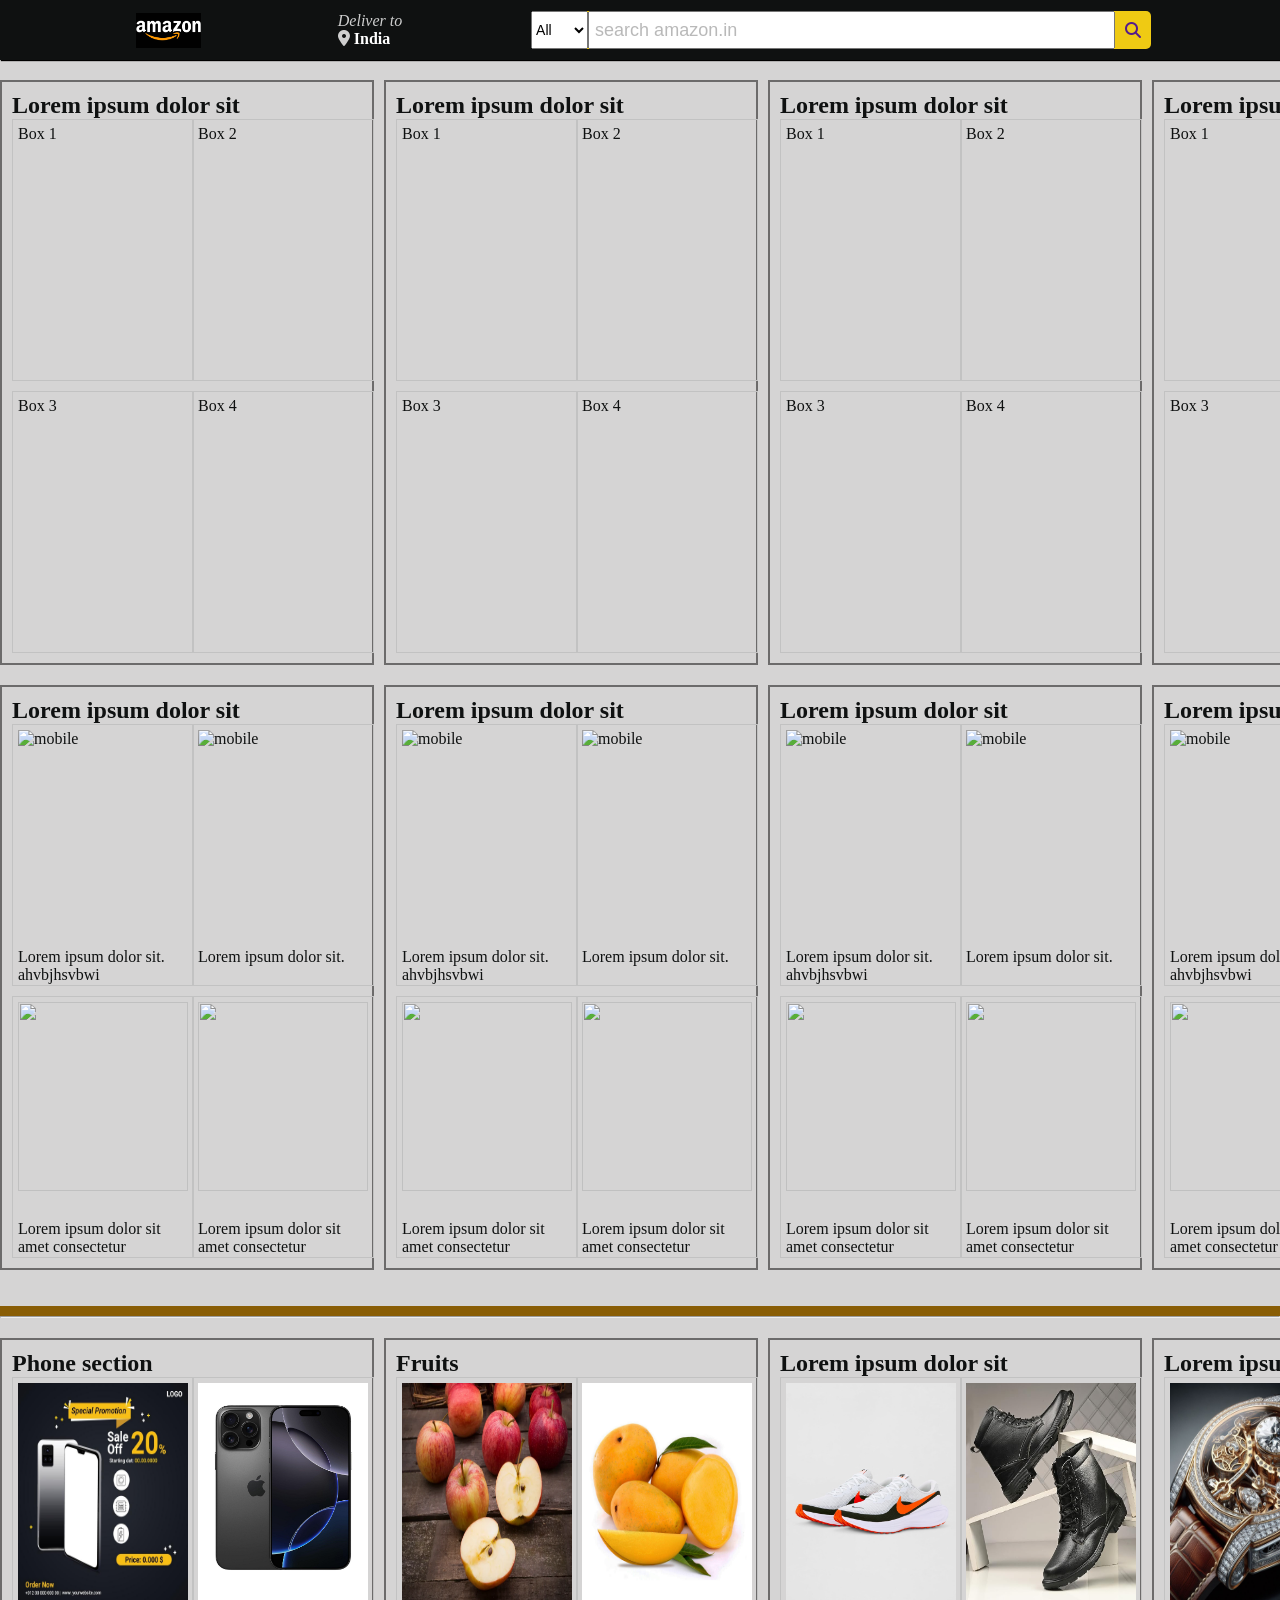
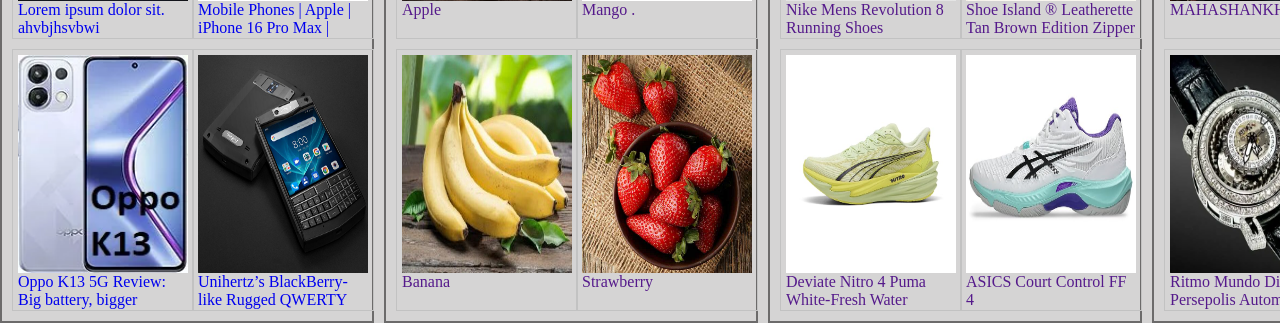
==== index.html @ bf6177cb "." ====
<!DOCTYPE html>
<html lang="en">

<head>
    <meta charset="UTF-8">
    <meta name="viewport" content="width=device-width, initial-scale=1.0">
    <title>Document</title>

    <link rel="stylesheet" href="https://cdnjs.cloudflare.com/ajax/libs/font-awesome/6.7.2/css/all.min.css">



    <link rel="stylesheet" href="css/global.css">



</head>

<body>

    <header>
         <a href="/" class="border">
            <div class="icon">
            </div>
        </a>


        <div class="loction border">
            <i>Deliver to</i>
            <br>
            <i class="fa-solid fa-location-dot"></i>
            <b>India</b>
        </div>


        <div class="surch-box ho">
            <label for="content" class="contant">
                <select name="" id="content">
                    <option class="option" value="">All</option>
                    <option value="apple">apple</option>

                </select>
            </label>

            <input type="search" placeholder=" search amazon.in">
            <a class="surch-btn" href=""> <i class="fa fa-search"></i></a>


        </div>
    </header>




















    <main>


        <section class="main-boxs">
            <div class="boxs">
                <h2>Lorem ipsum dolor sit</h2>

                <div class="main-box">
                    <div class="box">Box 1</div>
                    <div class="box">Box 2</div>
                    <div class="box">Box 3</div>
                    <div class="box">Box 4</div>
                </div>
            </div>

            <div class="boxs">

                <h2>Lorem ipsum dolor sit</h2>

                <div class="main-box">
                    <div class="box">Box 1</div>
                    <div class="box">Box 2</div>
                    <div class="box">Box 3</div>
                    <div class="box">Box 4</div>
                </div>
            </div>
            <div class="boxs">

                <h2>Lorem ipsum dolor sit</h2>

                <div class="main-box">
                    <div class="box">Box 1</div>
                    <div class="box">Box 2</div>
                    <div class="box">Box 3</div>
                    <div class="box">Box 4</div>
                </div>
            </div>
            <div class="boxs">

                <h2>Lorem ipsum dolor sit</h2>

                <div class="main-box">
                    <div class="box">Box 1</div>
                    <div class="box">Box 2</div>
                    <div class="box">Box 3</div>
                    <div class="box">Box 4</div>
                </div>
            </div>

        </section>












        <section class="main-boxs">


            <div class="boxs">
                <h2>Lorem ipsum dolor sit</h2>

                <div class="main-box">
                    <div class="box">

                        <figure>
                            <img src="/download.png" alt="mobile">
                            <figcaption>Lorem ipsum dolor sit. ahvbjhsvbwi fhqfowjegiqogknwgo uiqhoq joq o qquro
                                qfqofuqipqf </figcaption>
                        </figure>

                    </div>
                    <div class="box">
                        <figure>
                            <img src="/download.png" alt="mobile">
                            <figcaption>Lorem ipsum dolor sit.</figcaption>
                        </figure>
                    </div>
                    <div class="box">
                        <figure>
                            <img src="/logo.png" alt="">
                            <figcaption>
                                Lorem ipsum dolor sit amet consectetur adipisicing elit. Voluptatibus, quae! ajfbvhs
                                vkajbe abavavjk
                            </figcaption>
                        </figure>
                    </div>
                    <div class="box">
                        <figure>
                            <img src="/logo.png" alt="">
                            <figcaption>
                                Lorem ipsum dolor sit amet consectetur adipisicing elit. Voluptatibus, quae! ajfbvhs
                                vkajbe abavavjk
                            </figcaption>
                        </figure>
                    </div>
                </div>
            </div>


            <div class="boxs">
                <h2>Lorem ipsum dolor sit</h2>

                <div class="main-box">
                    <div class="box">
                        <figure>
                            <img src="/image.png" alt="mobile">
                            <figcaption>Lorem ipsum dolor sit. ahvbjhsvbwi fhqfowjegiqogknwgo uiqhoq joq o qquro
                                qfqofuqipqf </figcaption>
                        </figure>

                    </div>
                    <div class="box">
                        <figure>
                            <img src="/download.png" alt="mobile">
                            <figcaption>Lorem ipsum dolor sit.</figcaption>
                        </figure>
                    </div>
                    <div class="box">
                        <figure>
                            <img src="/logo.png" alt="">
                            <figcaption>
                                Lorem ipsum dolor sit amet consectetur adipisicing elit. Voluptatibus, quae! ajfbvhs
                                vkajbe abavavjk
                            </figcaption>
                        </figure>
                    </div>
                    <div class="box">
                        <figure>
                            <img src="/logo.png" alt="">
                            <figcaption>
                                Lorem ipsum dolor sit amet consectetur adipisicing elit. Voluptatibus, quae! ajfbvhs
                                vkajbe abavavjk
                            </figcaption>
                        </figure>
                    </div>
                </div>
            </div>



            <div class="boxs">
                <h2>Lorem ipsum dolor sit</h2>

                <div class="main-box">
                    <div class="box">
                        <figure>
                            <img src="/image.png" alt="mobile">
                            <figcaption>Lorem ipsum dolor sit. ahvbjhsvbwi fhqfowjegiqogknwgo uiqhoq joq o qquro
                                qfqofuqipqf </figcaption>
                        </figure>

                    </div>
                    <div class="box">
                        <figure>
                            <img src="/download.png" alt="mobile">
                            <figcaption>Lorem ipsum dolor sit.</figcaption>
                        </figure>
                    </div>
                    <div class="box">
                        <figure>
                            <img src="/logo.png" alt="">
                            <figcaption>
                                Lorem ipsum dolor sit amet consectetur adipisicing elit. Voluptatibus, quae! ajfbvhs
                                vkajbe abavavjk
                            </figcaption>
                        </figure>
                    </div>
                    <div class="box">
                        <figure>
                            <img src="/logo.png" alt="">
                            <figcaption>
                                Lorem ipsum dolor sit amet consectetur adipisicing elit. Voluptatibus, quae! ajfbvhs
                                vkajbe abavavjk
                            </figcaption>
                        </figure>
                    </div>
                </div>
            </div>


            <div class="boxs">
                <h2>Lorem ipsum dolor sit</h2>

                <div class="main-box">
                    <div class="box">
                        <figure>
                            <img src="/image.png" alt="mobile">
                            <figcaption>Lorem ipsum dolor sit. ahvbjhsvbwi fhqfowjegiqogknwgo uiqhoq joq o qquro
                                qfqofuqipqf </figcaption>
                        </figure>

                    </div>
                    <div class="box">
                        <figure>
                            <img src="/download.png" alt="mobile">
                            <figcaption>Lorem ipsum dolor sit.</figcaption>
                        </figure>
                    </div>
                    <div class="box">
                        <figure>
                            <img src="/logo.png" alt="">
                            <figcaption>
                                Lorem ipsum dolor sit amet consectetur adipisicing elit. Voluptatibus, quae! ajfbvhs
                                vkajbe abavavjk
                            </figcaption>
                        </figure>
                    </div>
                    <div class="box">
                        <figure>
                            <img src="/logo.png" alt="">
                            <figcaption>
                                Lorem ipsum dolor sit amet consectetur adipisicing elit. Voluptatibus, quae! ajfbvhs
                                vkajbe abavavjk
                            </figcaption>
                        </figure>
                    </div>
                </div>
            </div>


        </section>


        <br><br>

        <hr style="border: 5px solid rgb(137, 93, 5);">
        <hr>


        <section class="main-boxs">

            <div class="boxs">
                <h2>Phone section </h2>

                <div class="main-box">


                    <div class="box">
                        <a href="/pages/phone/">
                            <figure>
                                <img src="/img/image.png" alt="mobile">
                                <figcaption>Lorem ipsum dolor sit. ahvbjhsvbwi fhqfowjegiqogknwgo uiqhoq joq o qquro
                                    qfqofuqipqf </figcaption>
                            </figure>
                        </a>
                    </div>



                    <div class="box">
                        <a href="/pages/phone/">
                            <figure>
                                <img src="/img/apple.png" alt="mobile">
                                <figcaption>
                                    Mobile Phones | Apple | iPhone 16 Pro Max | Technology & Gaming .</figcaption>
                            </figure>
                        </a>
                    </div>

                    <div class="box">
                        <a href="/pages/phone/">
                            <figure>
                                <img src="/img/oppok13.png" alt="">
                                <figcaption>
                                    Oppo K13 5G Review: Big battery, bigger expectations, but does it deliver?
                                </figcaption>
                            </figure>
                        </a>
                    </div>

                    <div class="box">
                        <a href="/pages/phone/">
                            <figure>
                                <img src="/img/blak beery.png" alt="">
                                <figcaption>
                                    Unihertz’s BlackBerry-like Rugged QWERTY Smartphone Goes Live On
                                </figcaption>
                            </figure>
                        </a>
                    </div>
                </div>
            </div>

            <div class="boxs">
                <h2>Fruits</h2>

                <div class="main-box">


                    <div class="box">
                        <a href="">
                            <figure>
                                <img src="/img/Apple .png" alt="mobile">
                                <figcaption>Apple </figcaption>
                            </figure>
                        </a>
                    </div>



                    <div class="box">
                        <a href="">
                            <figure>
                                <img src="/img/mango .png" alt="mobile">
                                <figcaption>Mango .</figcaption>
                            </figure>
                        </a>
                    </div>

                    <div class="box">
                        <a href="">
                            <figure>
                                <img src="/img/Banana .png" alt="">
                                <figcaption>
                                    Banana
                                </figcaption>
                            </figure>
                        </a>
                    </div>

                    <div class="box">
                        <a href="">
                            <figure>
                                <img src="/img/Strawberry.png" alt="">
                                <figcaption>
                                    Strawberry
                                </figcaption>
                            </figure>
                        </a>
                    </div>
                </div>
            </div>

            <div class="boxs">
                <h2>Lorem ipsum dolor sit</h2>

                <div class="main-box">


                    <div class="box">
                        <a href="">
                            <figure>
                                <img src="/img/shoes.png" alt="mobile">
                                <figcaption>
                                    Nike Mens Revolution 8 Running Shoes
                                </figcaption>
                            </figure>
                        </a>
                    </div>



                    <div class="box">
                        <a href="">
                            <figure>
                                <img src="/img/shoes2.png" alt="mobile">
                                <figcaption>Shoe Island ® Leatherette Tan Brown Edition Zipper Heavy Duty High Ankle
                                    Length Long Boots for Men (HB9711).</figcaption>
                            </figure>
                        </a>
                    </div>

                    <div class="box">
                        <a href="">
                            <figure>
                                <img src="/img/shoes3.png" alt="">
                                <figcaption>
                                    Deviate Nitro 4 Puma White-Fresh Water
                                </figcaption>
                            </figure>
                        </a>
                    </div>

                    <div class="box">
                        <a href="">
                            <figure>
                                <img src="/img/shoes4.png" alt="">
                                <figcaption>
                                    ASICS Court Control FF 4
                                </figcaption>
                            </figure>
                        </a>
                    </div>
                </div>
            </div>



            <div class="boxs">
                <h2>Lorem ipsum dolor sit</h2>

                <div class="main-box">


                    <div class="box">
                        <a href="">
                            <figure>
                                <img src="/img/watch1.png" alt="mobile">
                                <figcaption> MAHASHANKH</figcaption>
                                </figcaption>
                            </figure>
                        </a>
                    </div>



                    <div class="box">
                        <a href="">
                            <figure>
                                <img src="/img/watch 2.png" alt="mobile">
                                <figcaption>
                                    Closeup of a Luxury Gold Wristwatch with Diamond Bezel and Complex ...
                                    .</figcaption>
                            </figure>
                        </a>
                    </div>

                    <div class="box">
                        <a href="">
                            <figure>
                                <img src="/img/watch3 .png" alt="">
                                <figcaption>

                                    Ritmo Mundo Diamond Persepolis Automatic
                                </figcaption>
                            </figure>
                        </a>
                    </div>

                    <div class="box">
                        <a href="">
                            <figure>
                                <img src="/img/watch4.png" alt="">
                                <figcaption>  Beautiful Design
                                </figcaption>
                            </figure>
                        </a>
                    </div>
                </div>
            </div>



        </section>









    </main>

</body>

</html>
---- css/global.css ----
@import url('main/header.css');
@import url('main/footer.css');
@import url('main/main.css');







* {
    padding: 0;
    margin: 0;
}


body {
    background-color: #d5d3d3f9;
    color: #0f1111;


    
}
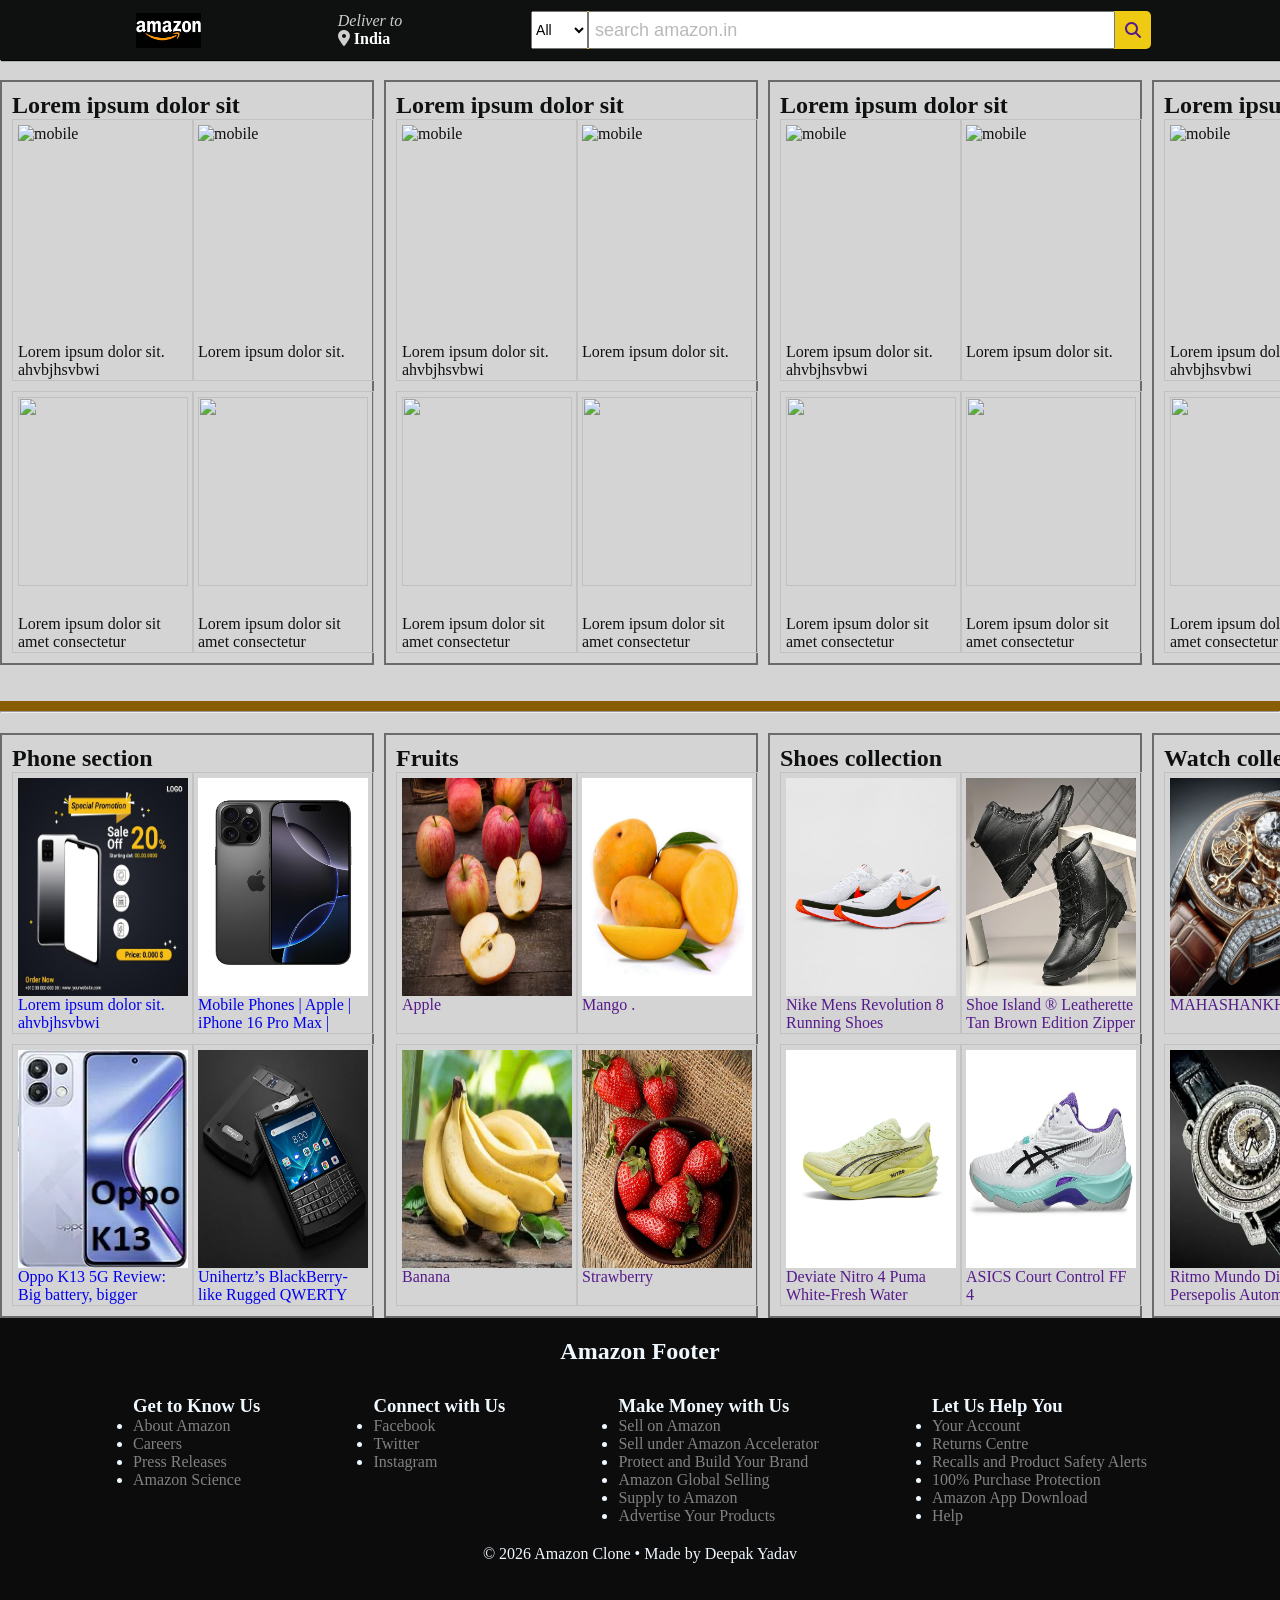
==== commit 97218aa5: "." ====
--- a/index.html
+++ b/index.html
@@ -4,7 +4,9 @@
 <head>
     <meta charset="UTF-8">
     <meta name="viewport" content="width=device-width, initial-scale=1.0">
-    <title>Document</title>
+    <title>Amazon Clone</title>
+
+<link rel="shortcut icon" href="/img/logo.png" type="image/x-icon">
 
     <link rel="stylesheet" href="https://cdnjs.cloudflare.com/ajax/libs/font-awesome/6.7.2/css/all.min.css">
 
@@ -19,7 +21,7 @@
 <body>
 
     <header>
-         <a href="/" class="border">
+        <a href="/" class="border">
             <div class="icon">
             </div>
         </a>
@@ -59,70 +61,7 @@
 
 
 
-
-
-
-
-
-
-
-
-
     <main>
-
-
-        <section class="main-boxs">
-            <div class="boxs">
-                <h2>Lorem ipsum dolor sit</h2>
-
-                <div class="main-box">
-                    <div class="box">Box 1</div>
-                    <div class="box">Box 2</div>
-                    <div class="box">Box 3</div>
-                    <div class="box">Box 4</div>
-                </div>
-            </div>
-
-            <div class="boxs">
-
-                <h2>Lorem ipsum dolor sit</h2>
-
-                <div class="main-box">
-                    <div class="box">Box 1</div>
-                    <div class="box">Box 2</div>
-                    <div class="box">Box 3</div>
-                    <div class="box">Box 4</div>
-                </div>
-            </div>
-            <div class="boxs">
-
-                <h2>Lorem ipsum dolor sit</h2>
-
-                <div class="main-box">
-                    <div class="box">Box 1</div>
-                    <div class="box">Box 2</div>
-                    <div class="box">Box 3</div>
-                    <div class="box">Box 4</div>
-                </div>
-            </div>
-            <div class="boxs">
-
-                <h2>Lorem ipsum dolor sit</h2>
-
-                <div class="main-box">
-                    <div class="box">Box 1</div>
-                    <div class="box">Box 2</div>
-                    <div class="box">Box 3</div>
-                    <div class="box">Box 4</div>
-                </div>
-            </div>
-
-        </section>
-
-
-
-
-
 
 
 
@@ -409,7 +348,7 @@
             </div>
 
             <div class="boxs">
-                <h2>Lorem ipsum dolor sit</h2>
+                <h2>Shoes collection </h2>
 
                 <div class="main-box">
 
@@ -464,7 +403,7 @@
 
 
             <div class="boxs">
-                <h2>Lorem ipsum dolor sit</h2>
+                <h2> Watch collection</h2>
 
                 <div class="main-box">
 
@@ -508,7 +447,7 @@
                         <a href="">
                             <figure>
                                 <img src="/img/watch4.png" alt="">
-                                <figcaption>  Beautiful Design
+                                <figcaption> Beautiful Design
                                 </figcaption>
                             </figure>
                         </a>
@@ -523,13 +462,88 @@
 
 
 
-
-
-
-
-
     </main>
 
+
+
+
+  
+
+    <footer>
+
+        <div class="footer-u">
+            <h2>Amazon Footer </h2>
+        </div>
+
+
+        <div class="footer-main">
+
+            <div>
+                <h3>Get to Know Us</h3>
+                <ul>
+                    <li><a href="">About Amazon</a></li>
+                    <li><a href="">Careers</a></li>
+                    <li><a href="">Press Releases</a></li>
+                    <li><a href="">Amazon Science</a></li>
+                </ul>
+
+            </div>
+
+
+            <div>
+                <h3> Connect with Us </h3>
+                <ul>
+                    <li><a href=""> Facebook </a></li>
+                    <li><a href=""> Twitter </a></li>
+                    <li><a href=""> Instagram </a></li>
+
+                </ul>
+            </div>
+
+            <div>
+
+                <h3> Make Money with Us </h3>
+                <ul>
+                    <li><a href="">Sell on Amazon </a></li>
+                    <li><a href="">
+                            Sell under Amazon Accelerator </a></li>
+                    <li><a href="">Protect and Build Your Brand </a></li>
+                    <li><a href="">Amazon Global Selling </a></li>
+                    <li><a href="">Supply to Amazon </a></li>
+                    <li><a href="">Advertise Your Products </a></li>
+                </ul>
+
+
+            </div>
+
+            <div>
+                <h3>Let Us Help You</h3>
+                <ul>
+                    <li><a href=""> Your Account </a></li>
+                    <li><a href=""> Returns Centre </a></li>
+                    <li><a href=""> Recalls and Product Safety Alerts </a></li>
+                    <li><a href=""> 100% Purchase Protection </a></li>
+                    <li><a href=""> Amazon App Download </a></li>
+                    <li><a href=""> Help </a></li>
+                </ul>
+            </div>
+
+
+        </div>
+
+
+
+        <div class="footer-l">
+            © 2026 Amazon Clone • Made by Deepak Yadav
+        </div>
+
+
+
+    </footer>
+
+
+
+
 </body>
 
 </html>
--- a/css/global.css
+++ b/css/global.css
@@ -24,3 +24,7 @@
 
 
 
+main{
+    min-height: 100vh;
+}
+
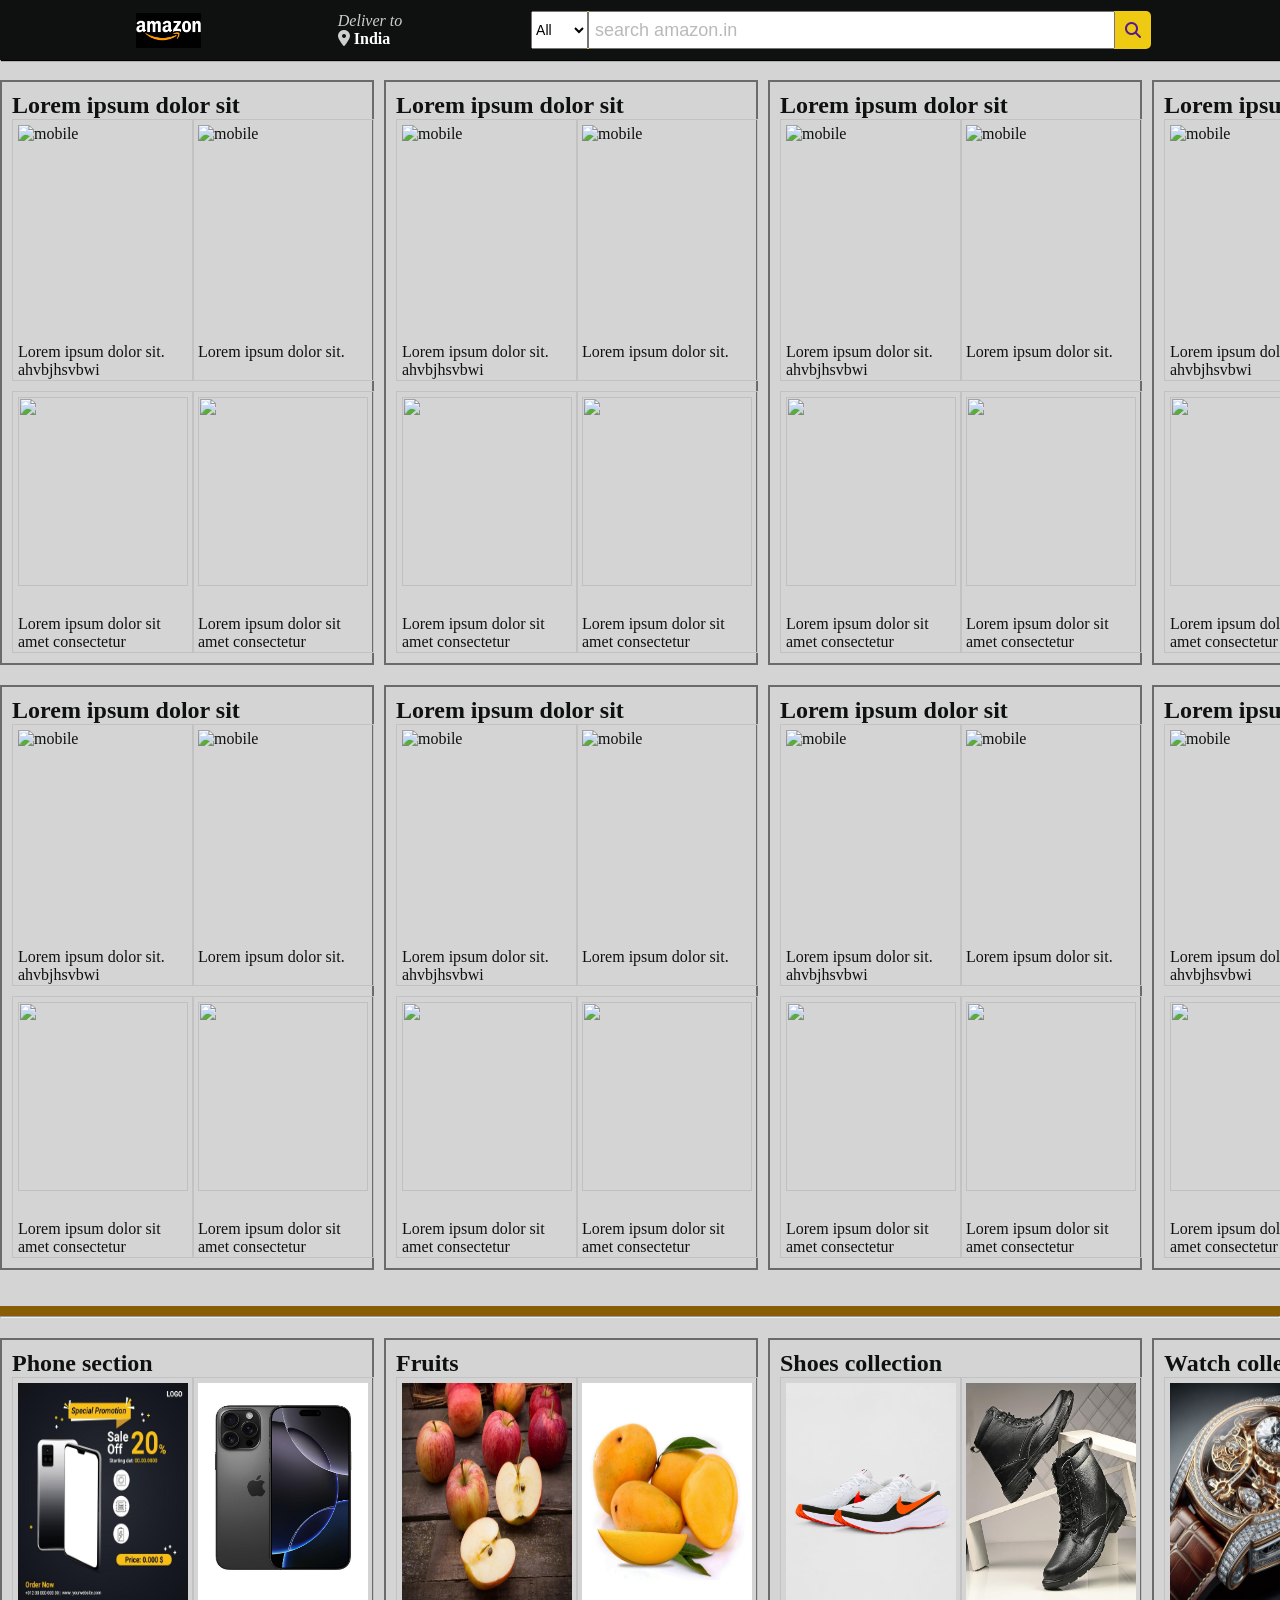
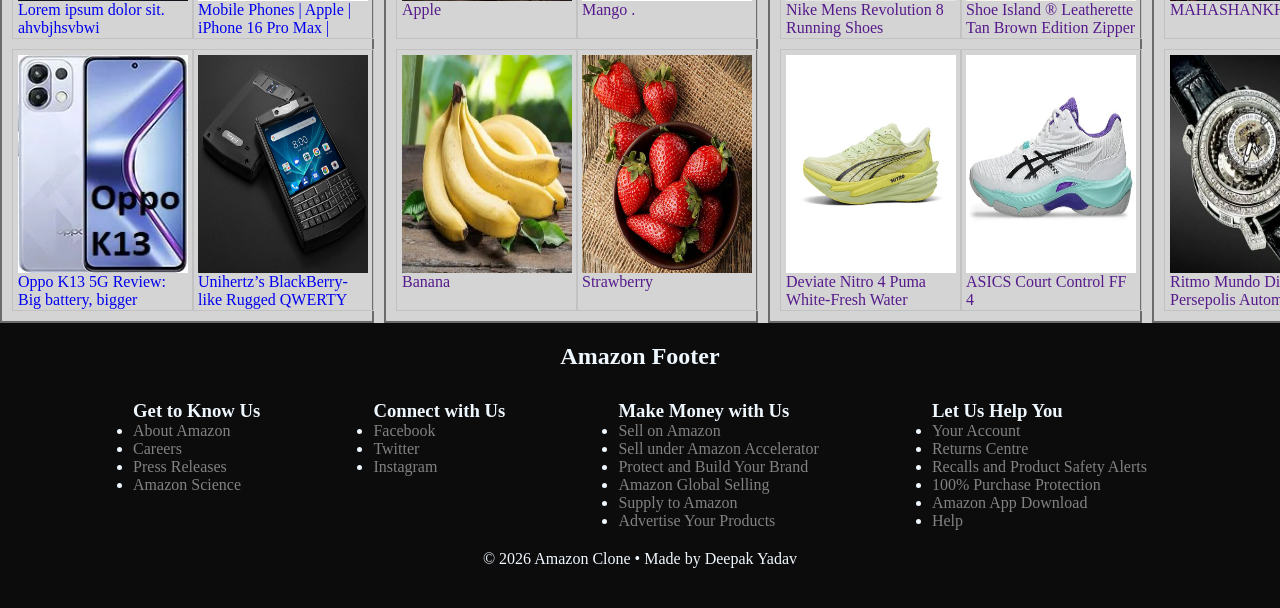
==== commit d12b6527: "." ====
--- a/index.html
+++ b/index.html
@@ -235,7 +235,173 @@
 
 
         </section>
-
+        
+        <section class="main-boxs">
+
+
+            <div class="boxs">
+                <h2>Lorem ipsum dolor sit</h2>
+
+                <div class="main-box">
+                    <div class="box">
+
+                        <figure>
+                            <img src="/download.png" alt="mobile">
+                            <figcaption>Lorem ipsum dolor sit. ahvbjhsvbwi fhqfowjegiqogknwgo uiqhoq joq o qquro
+                                qfqofuqipqf </figcaption>
+                        </figure>
+
+                    </div>
+                    <div class="box">
+                        <figure>
+                            <img src="/download.png" alt="mobile">
+                            <figcaption>Lorem ipsum dolor sit.</figcaption>
+                        </figure>
+                    </div>
+                    <div class="box">
+                        <figure>
+                            <img src="/logo.png" alt="">
+                            <figcaption>
+                                Lorem ipsum dolor sit amet consectetur adipisicing elit. Voluptatibus, quae! ajfbvhs
+                                vkajbe abavavjk
+                            </figcaption>
+                        </figure>
+                    </div>
+                    <div class="box">
+                        <figure>
+                            <img src="/logo.png" alt="">
+                            <figcaption>
+                                Lorem ipsum dolor sit amet consectetur adipisicing elit. Voluptatibus, quae! ajfbvhs
+                                vkajbe abavavjk
+                            </figcaption>
+                        </figure>
+                    </div>
+                </div>
+            </div>
+
+
+            <div class="boxs">
+                <h2>Lorem ipsum dolor sit</h2>
+
+                <div class="main-box">
+                    <div class="box">
+                        <figure>
+                            <img src="/image.png" alt="mobile">
+                            <figcaption>Lorem ipsum dolor sit. ahvbjhsvbwi fhqfowjegiqogknwgo uiqhoq joq o qquro
+                                qfqofuqipqf </figcaption>
+                        </figure>
+
+                    </div>
+                    <div class="box">
+                        <figure>
+                            <img src="/download.png" alt="mobile">
+                            <figcaption>Lorem ipsum dolor sit.</figcaption>
+                        </figure>
+                    </div>
+                    <div class="box">
+                        <figure>
+                            <img src="/logo.png" alt="">
+                            <figcaption>
+                                Lorem ipsum dolor sit amet consectetur adipisicing elit. Voluptatibus, quae! ajfbvhs
+                                vkajbe abavavjk
+                            </figcaption>
+                        </figure>
+                    </div>
+                    <div class="box">
+                        <figure>
+                            <img src="/logo.png" alt="">
+                            <figcaption>
+                                Lorem ipsum dolor sit amet consectetur adipisicing elit. Voluptatibus, quae! ajfbvhs
+                                vkajbe abavavjk
+                            </figcaption>
+                        </figure>
+                    </div>
+                </div>
+            </div>
+
+
+
+            <div class="boxs">
+                <h2>Lorem ipsum dolor sit</h2>
+
+                <div class="main-box">
+                    <div class="box">
+                        <figure>
+                            <img src="/image.png" alt="mobile">
+                            <figcaption>Lorem ipsum dolor sit. ahvbjhsvbwi fhqfowjegiqogknwgo uiqhoq joq o qquro
+                                qfqofuqipqf </figcaption>
+                        </figure>
+
+                    </div>
+                    <div class="box">
+                        <figure>
+                            <img src="/download.png" alt="mobile">
+                            <figcaption>Lorem ipsum dolor sit.</figcaption>
+                        </figure>
+                    </div>
+                    <div class="box">
+                        <figure>
+                            <img src="/logo.png" alt="">
+                            <figcaption>
+                                Lorem ipsum dolor sit amet consectetur adipisicing elit. Voluptatibus, quae! ajfbvhs
+                                vkajbe abavavjk
+                            </figcaption>
+                        </figure>
+                    </div>
+                    <div class="box">
+                        <figure>
+                            <img src="/logo.png" alt="">
+                            <figcaption>
+                                Lorem ipsum dolor sit amet consectetur adipisicing elit. Voluptatibus, quae! ajfbvhs
+                                vkajbe abavavjk
+                            </figcaption>
+                        </figure>
+                    </div>
+                </div>
+            </div>
+
+
+            <div class="boxs">
+                <h2>Lorem ipsum dolor sit</h2>
+
+                <div class="main-box">
+                    <div class="box">
+                        <figure>
+                            <img src="/image.png" alt="mobile">
+                            <figcaption>Lorem ipsum dolor sit. ahvbjhsvbwi fhqfowjegiqogknwgo uiqhoq joq o qquro
+                                qfqofuqipqf </figcaption>
+                        </figure>
+
+                    </div>
+                    <div class="box">
+                        <figure>
+                            <img src="/download.png" alt="mobile">
+                            <figcaption>Lorem ipsum dolor sit.</figcaption>
+                        </figure>
+                    </div>
+                    <div class="box">
+                        <figure>
+                            <img src="/logo.png" alt="">
+                            <figcaption>
+                                Lorem ipsum dolor sit amet consectetur adipisicing elit. Voluptatibus, quae! ajfbvhs
+                                vkajbe abavavjk
+                            </figcaption>
+                        </figure>
+                    </div>
+                    <div class="box">
+                        <figure>
+                            <img src="/logo.png" alt="">
+                            <figcaption>
+                                Lorem ipsum dolor sit amet consectetur adipisicing elit. Voluptatibus, quae! ajfbvhs
+                                vkajbe abavavjk
+                            </figcaption>
+                        </figure>
+                    </div>
+                </div>
+            </div>
+
+
+        </section>
 
         <br><br>
 
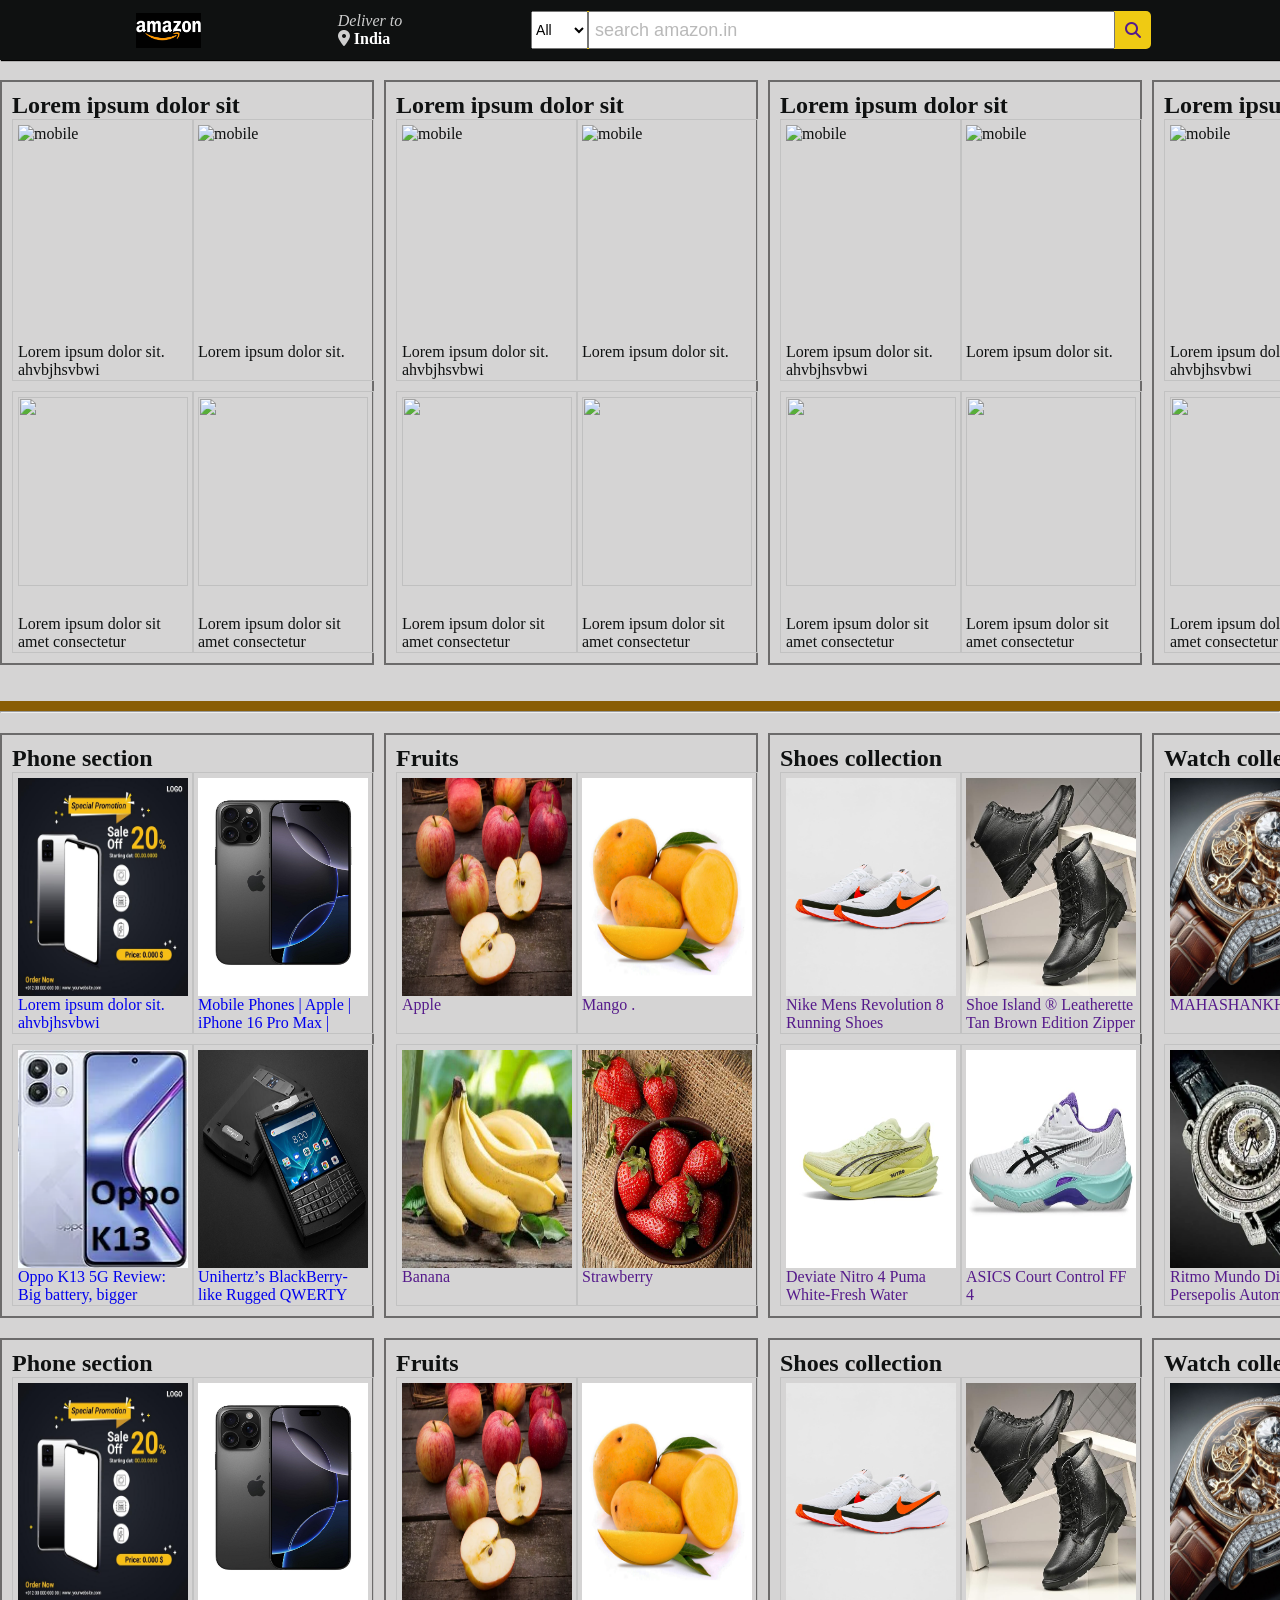
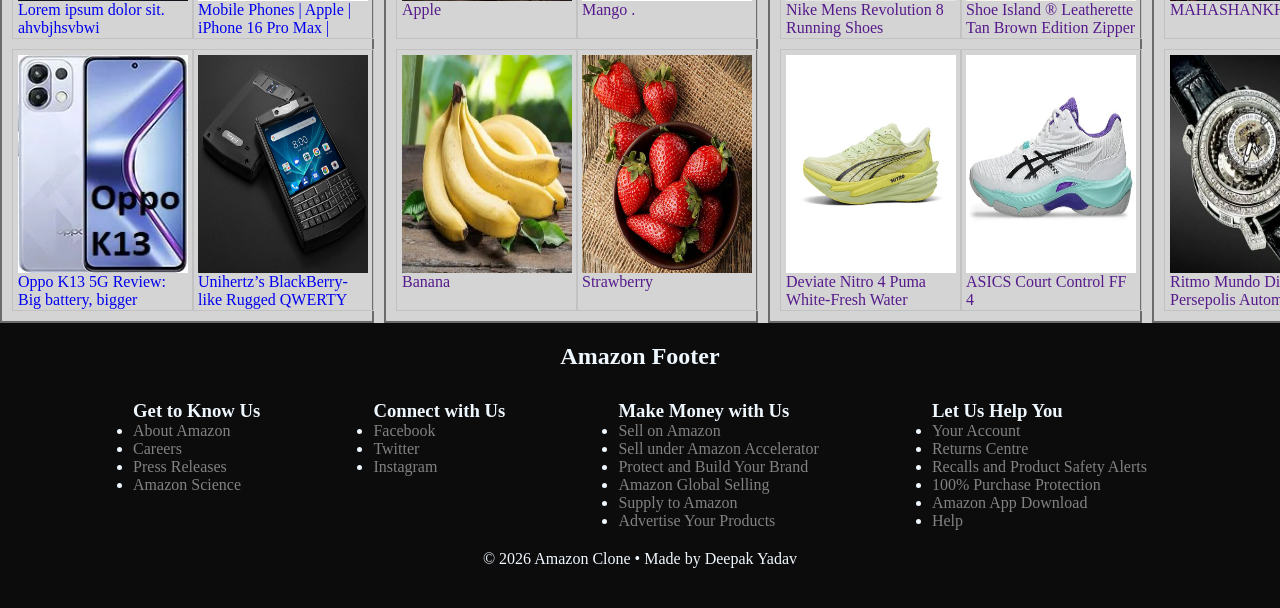
==== commit 16c4d063: "." ====
--- a/index.html
+++ b/index.html
@@ -235,173 +235,7 @@
 
 
         </section>
-        
-        <section class="main-boxs">
-
-
-            <div class="boxs">
-                <h2>Lorem ipsum dolor sit</h2>
-
-                <div class="main-box">
-                    <div class="box">
-
-                        <figure>
-                            <img src="/download.png" alt="mobile">
-                            <figcaption>Lorem ipsum dolor sit. ahvbjhsvbwi fhqfowjegiqogknwgo uiqhoq joq o qquro
-                                qfqofuqipqf </figcaption>
-                        </figure>
-
-                    </div>
-                    <div class="box">
-                        <figure>
-                            <img src="/download.png" alt="mobile">
-                            <figcaption>Lorem ipsum dolor sit.</figcaption>
-                        </figure>
-                    </div>
-                    <div class="box">
-                        <figure>
-                            <img src="/logo.png" alt="">
-                            <figcaption>
-                                Lorem ipsum dolor sit amet consectetur adipisicing elit. Voluptatibus, quae! ajfbvhs
-                                vkajbe abavavjk
-                            </figcaption>
-                        </figure>
-                    </div>
-                    <div class="box">
-                        <figure>
-                            <img src="/logo.png" alt="">
-                            <figcaption>
-                                Lorem ipsum dolor sit amet consectetur adipisicing elit. Voluptatibus, quae! ajfbvhs
-                                vkajbe abavavjk
-                            </figcaption>
-                        </figure>
-                    </div>
-                </div>
-            </div>
-
-
-            <div class="boxs">
-                <h2>Lorem ipsum dolor sit</h2>
-
-                <div class="main-box">
-                    <div class="box">
-                        <figure>
-                            <img src="/image.png" alt="mobile">
-                            <figcaption>Lorem ipsum dolor sit. ahvbjhsvbwi fhqfowjegiqogknwgo uiqhoq joq o qquro
-                                qfqofuqipqf </figcaption>
-                        </figure>
-
-                    </div>
-                    <div class="box">
-                        <figure>
-                            <img src="/download.png" alt="mobile">
-                            <figcaption>Lorem ipsum dolor sit.</figcaption>
-                        </figure>
-                    </div>
-                    <div class="box">
-                        <figure>
-                            <img src="/logo.png" alt="">
-                            <figcaption>
-                                Lorem ipsum dolor sit amet consectetur adipisicing elit. Voluptatibus, quae! ajfbvhs
-                                vkajbe abavavjk
-                            </figcaption>
-                        </figure>
-                    </div>
-                    <div class="box">
-                        <figure>
-                            <img src="/logo.png" alt="">
-                            <figcaption>
-                                Lorem ipsum dolor sit amet consectetur adipisicing elit. Voluptatibus, quae! ajfbvhs
-                                vkajbe abavavjk
-                            </figcaption>
-                        </figure>
-                    </div>
-                </div>
-            </div>
-
-
-
-            <div class="boxs">
-                <h2>Lorem ipsum dolor sit</h2>
-
-                <div class="main-box">
-                    <div class="box">
-                        <figure>
-                            <img src="/image.png" alt="mobile">
-                            <figcaption>Lorem ipsum dolor sit. ahvbjhsvbwi fhqfowjegiqogknwgo uiqhoq joq o qquro
-                                qfqofuqipqf </figcaption>
-                        </figure>
-
-                    </div>
-                    <div class="box">
-                        <figure>
-                            <img src="/download.png" alt="mobile">
-                            <figcaption>Lorem ipsum dolor sit.</figcaption>
-                        </figure>
-                    </div>
-                    <div class="box">
-                        <figure>
-                            <img src="/logo.png" alt="">
-                            <figcaption>
-                                Lorem ipsum dolor sit amet consectetur adipisicing elit. Voluptatibus, quae! ajfbvhs
-                                vkajbe abavavjk
-                            </figcaption>
-                        </figure>
-                    </div>
-                    <div class="box">
-                        <figure>
-                            <img src="/logo.png" alt="">
-                            <figcaption>
-                                Lorem ipsum dolor sit amet consectetur adipisicing elit. Voluptatibus, quae! ajfbvhs
-                                vkajbe abavavjk
-                            </figcaption>
-                        </figure>
-                    </div>
-                </div>
-            </div>
-
-
-            <div class="boxs">
-                <h2>Lorem ipsum dolor sit</h2>
-
-                <div class="main-box">
-                    <div class="box">
-                        <figure>
-                            <img src="/image.png" alt="mobile">
-                            <figcaption>Lorem ipsum dolor sit. ahvbjhsvbwi fhqfowjegiqogknwgo uiqhoq joq o qquro
-                                qfqofuqipqf </figcaption>
-                        </figure>
-
-                    </div>
-                    <div class="box">
-                        <figure>
-                            <img src="/download.png" alt="mobile">
-                            <figcaption>Lorem ipsum dolor sit.</figcaption>
-                        </figure>
-                    </div>
-                    <div class="box">
-                        <figure>
-                            <img src="/logo.png" alt="">
-                            <figcaption>
-                                Lorem ipsum dolor sit amet consectetur adipisicing elit. Voluptatibus, quae! ajfbvhs
-                                vkajbe abavavjk
-                            </figcaption>
-                        </figure>
-                    </div>
-                    <div class="box">
-                        <figure>
-                            <img src="/logo.png" alt="">
-                            <figcaption>
-                                Lorem ipsum dolor sit amet consectetur adipisicing elit. Voluptatibus, quae! ajfbvhs
-                                vkajbe abavavjk
-                            </figcaption>
-                        </figure>
-                    </div>
-                </div>
-            </div>
-
-
-        </section>
+
 
         <br><br>
 
@@ -625,6 +459,222 @@
 
         </section>
 
+
+       <section class="main-boxs">
+
+            <div class="boxs">
+                <h2>Phone section </h2>
+
+                <div class="main-box">
+
+
+                    <div class="box">
+                        <a href="/pages/phone/">
+                            <figure>
+                                <img src="/img/image.png" alt="mobile">
+                                <figcaption>Lorem ipsum dolor sit. ahvbjhsvbwi fhqfowjegiqogknwgo uiqhoq joq o qquro
+                                    qfqofuqipqf </figcaption>
+                            </figure>
+                        </a>
+                    </div>
+
+
+
+                    <div class="box">
+                        <a href="/pages/phone/">
+                            <figure>
+                                <img src="/img/apple.png" alt="mobile">
+                                <figcaption>
+                                    Mobile Phones | Apple | iPhone 16 Pro Max | Technology & Gaming .</figcaption>
+                            </figure>
+                        </a>
+                    </div>
+
+                    <div class="box">
+                        <a href="/pages/phone/">
+                            <figure>
+                                <img src="/img/oppok13.png" alt="">
+                                <figcaption>
+                                    Oppo K13 5G Review: Big battery, bigger expectations, but does it deliver?
+                                </figcaption>
+                            </figure>
+                        </a>
+                    </div>
+
+                    <div class="box">
+                        <a href="/pages/phone/">
+                            <figure>
+                                <img src="/img/blak beery.png" alt="">
+                                <figcaption>
+                                    Unihertz’s BlackBerry-like Rugged QWERTY Smartphone Goes Live On
+                                </figcaption>
+                            </figure>
+                        </a>
+                    </div>
+                </div>
+            </div>
+
+            <div class="boxs">
+                <h2>Fruits</h2>
+
+                <div class="main-box">
+
+
+                    <div class="box">
+                        <a href="">
+                            <figure>
+                                <img src="/img/Apple .png" alt="mobile">
+                                <figcaption>Apple </figcaption>
+                            </figure>
+                        </a>
+                    </div>
+
+
+
+                    <div class="box">
+                        <a href="">
+                            <figure>
+                                <img src="/img/mango .png" alt="mobile">
+                                <figcaption>Mango .</figcaption>
+                            </figure>
+                        </a>
+                    </div>
+
+                    <div class="box">
+                        <a href="">
+                            <figure>
+                                <img src="/img/Banana .png" alt="">
+                                <figcaption>
+                                    Banana
+                                </figcaption>
+                            </figure>
+                        </a>
+                    </div>
+
+                    <div class="box">
+                        <a href="">
+                            <figure>
+                                <img src="/img/Strawberry.png" alt="">
+                                <figcaption>
+                                    Strawberry
+                                </figcaption>
+                            </figure>
+                        </a>
+                    </div>
+                </div>
+            </div>
+
+            <div class="boxs">
+                <h2>Shoes collection </h2>
+
+                <div class="main-box">
+
+
+                    <div class="box">
+                        <a href="">
+                            <figure>
+                                <img src="/img/shoes.png" alt="mobile">
+                                <figcaption>
+                                    Nike Mens Revolution 8 Running Shoes
+                                </figcaption>
+                            </figure>
+                        </a>
+                    </div>
+
+
+
+                    <div class="box">
+                        <a href="">
+                            <figure>
+                                <img src="/img/shoes2.png" alt="mobile">
+                                <figcaption>Shoe Island ® Leatherette Tan Brown Edition Zipper Heavy Duty High Ankle
+                                    Length Long Boots for Men (HB9711).</figcaption>
+                            </figure>
+                        </a>
+                    </div>
+
+                    <div class="box">
+                        <a href="">
+                            <figure>
+                                <img src="/img/shoes3.png" alt="">
+                                <figcaption>
+                                    Deviate Nitro 4 Puma White-Fresh Water
+                                </figcaption>
+                            </figure>
+                        </a>
+                    </div>
+
+                    <div class="box">
+                        <a href="">
+                            <figure>
+                                <img src="/img/shoes4.png" alt="">
+                                <figcaption>
+                                    ASICS Court Control FF 4
+                                </figcaption>
+                            </figure>
+                        </a>
+                    </div>
+                </div>
+            </div>
+
+
+
+            <div class="boxs">
+                <h2> Watch collection</h2>
+
+                <div class="main-box">
+
+
+                    <div class="box">
+                        <a href="">
+                            <figure>
+                                <img src="/img/watch1.png" alt="mobile">
+                                <figcaption> MAHASHANKH</figcaption>
+                                </figcaption>
+                            </figure>
+                        </a>
+                    </div>
+
+
+
+                    <div class="box">
+                        <a href="">
+                            <figure>
+                                <img src="/img/watch 2.png" alt="mobile">
+                                <figcaption>
+                                    Closeup of a Luxury Gold Wristwatch with Diamond Bezel and Complex ...
+                                    .</figcaption>
+                            </figure>
+                        </a>
+                    </div>
+
+                    <div class="box">
+                        <a href="">
+                            <figure>
+                                <img src="/img/watch3 .png" alt="">
+                                <figcaption>
+
+                                    Ritmo Mundo Diamond Persepolis Automatic
+                                </figcaption>
+                            </figure>
+                        </a>
+                    </div>
+
+                    <div class="box">
+                        <a href="">
+                            <figure>
+                                <img src="/img/watch4.png" alt="">
+                                <figcaption> Beautiful Design
+                                </figcaption>
+                            </figure>
+                        </a>
+                    </div>
+                </div>
+            </div>
+
+
+
+        </section>
 
 
 
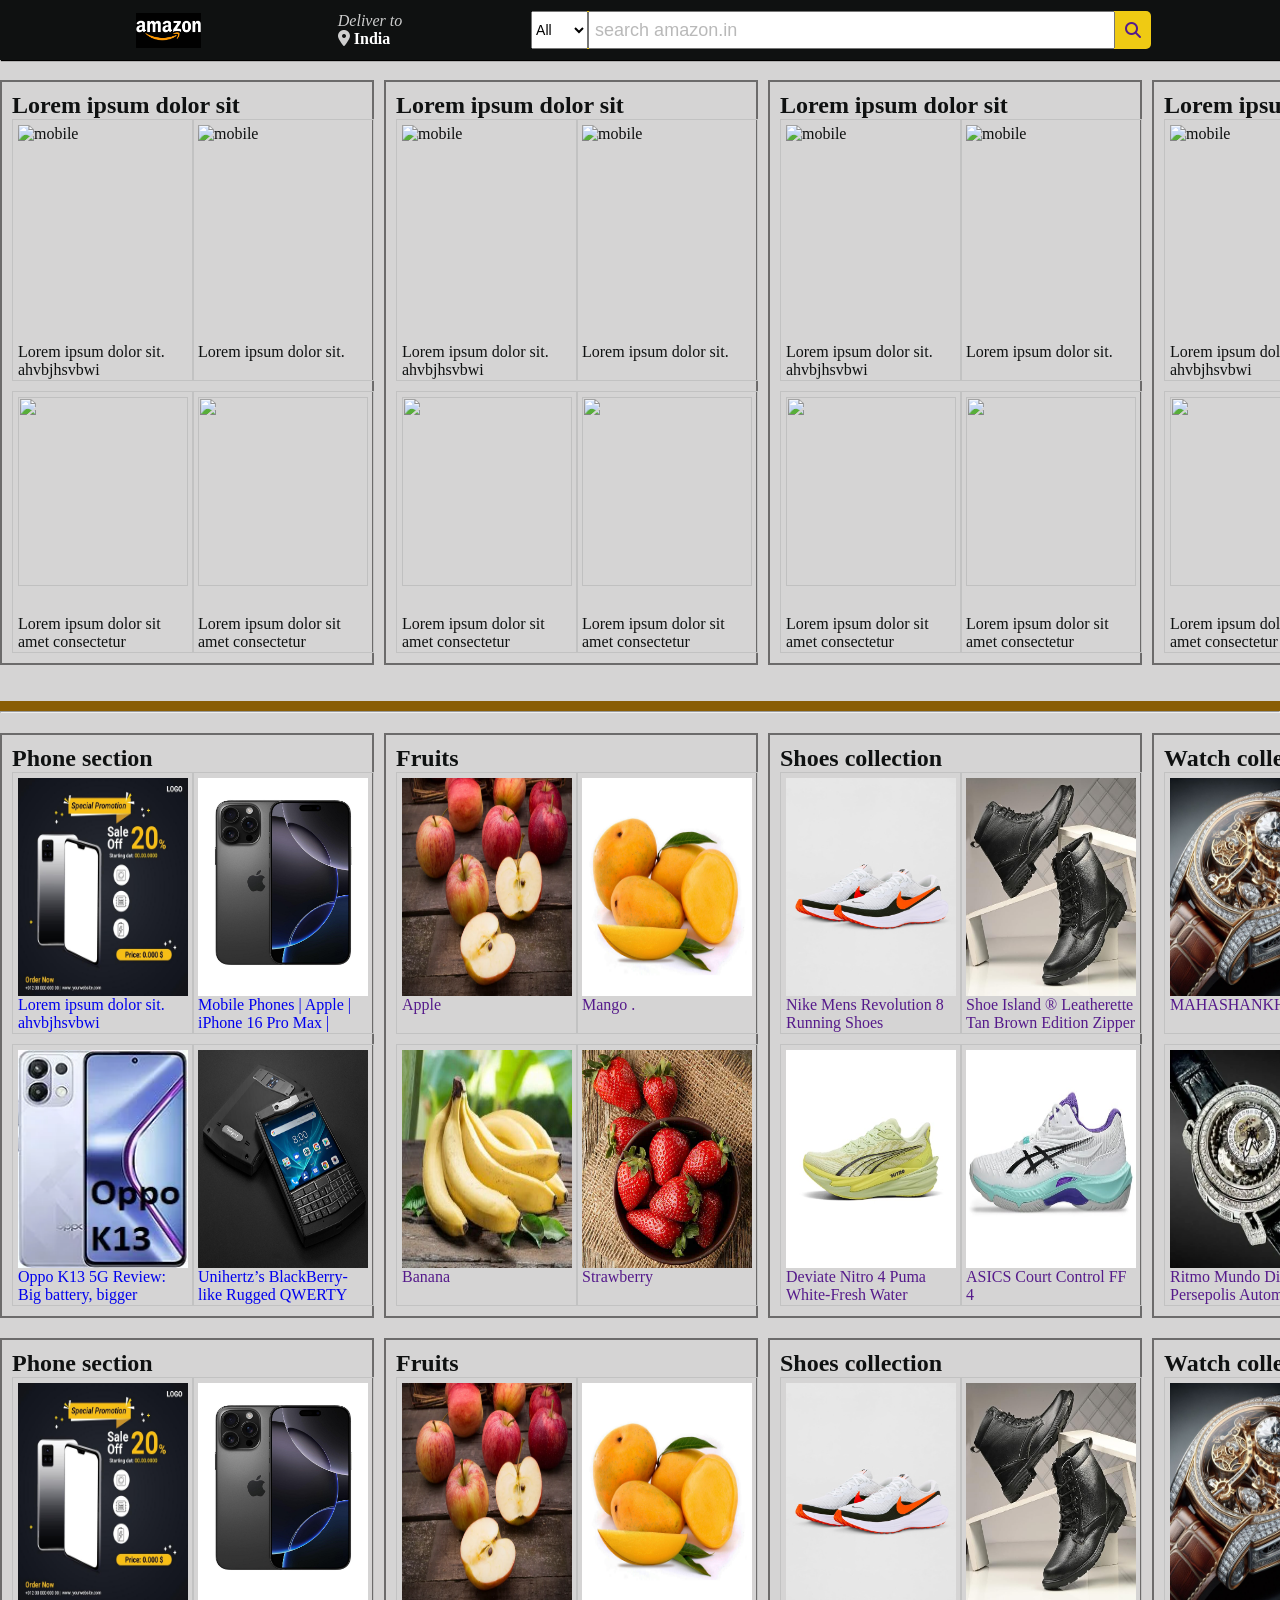
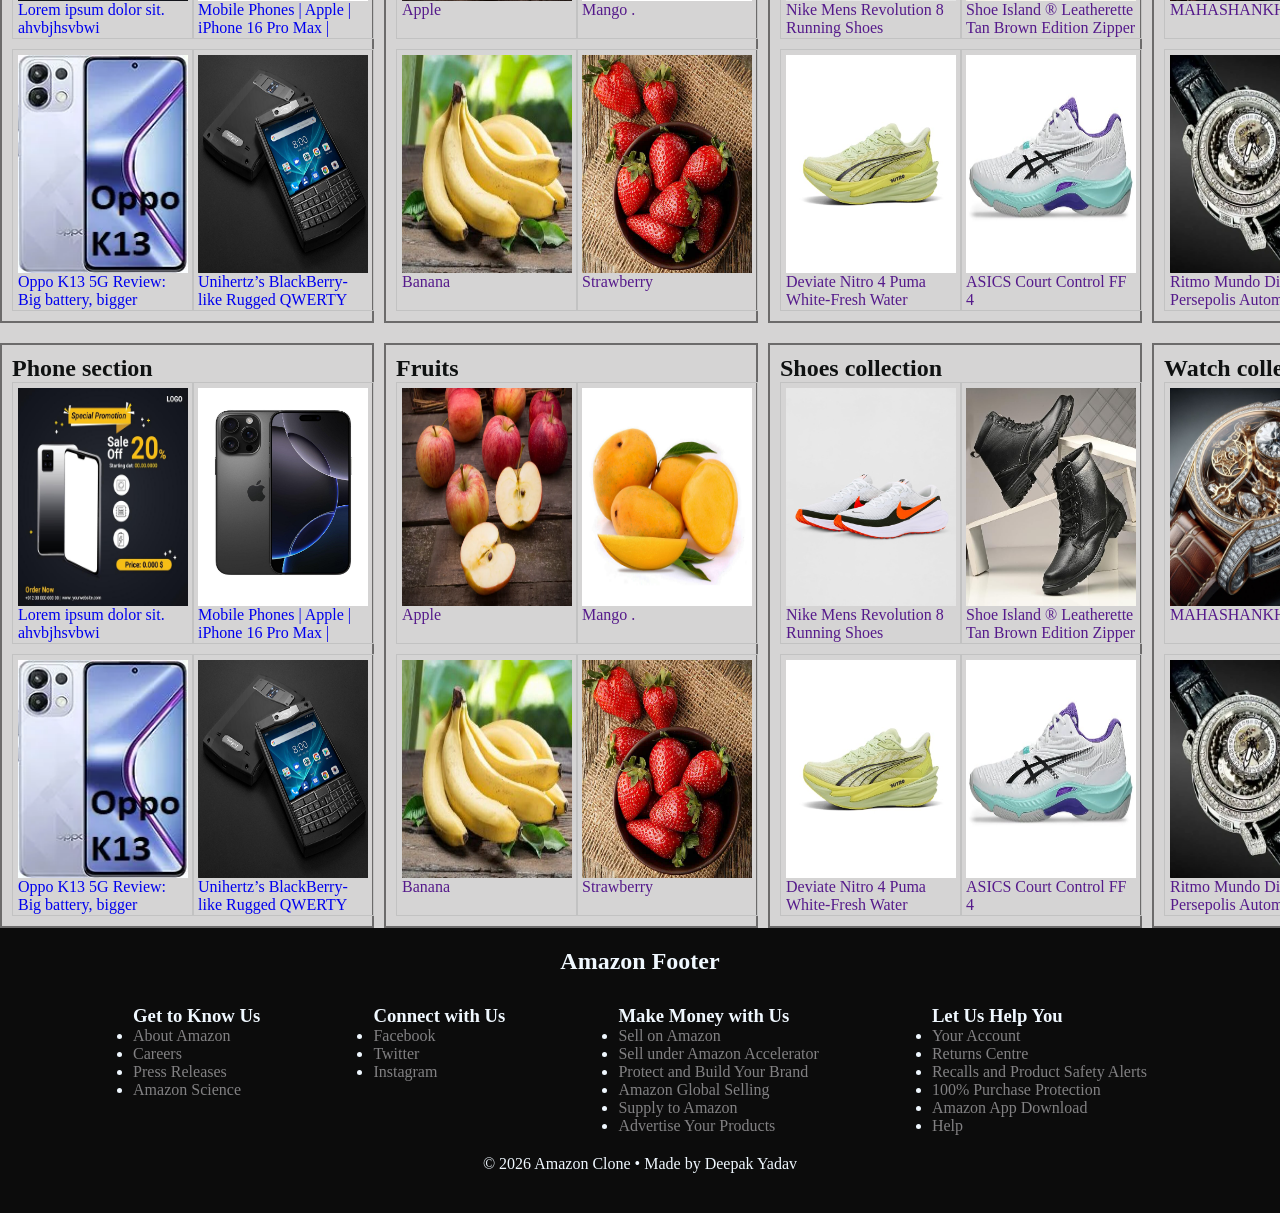
==== commit c5da13a6: "." ====
--- a/index.html
+++ b/index.html
@@ -244,6 +244,222 @@
 
 
         <section class="main-boxs">
+
+            <div class="boxs">
+                <h2>Phone section </h2>
+
+                <div class="main-box">
+
+
+                    <div class="box">
+                        <a href="/pages/phone/">
+                            <figure>
+                                <img src="/img/image.png" alt="mobile">
+                                <figcaption>Lorem ipsum dolor sit. ahvbjhsvbwi fhqfowjegiqogknwgo uiqhoq joq o qquro
+                                    qfqofuqipqf </figcaption>
+                            </figure>
+                        </a>
+                    </div>
+
+
+
+                    <div class="box">
+                        <a href="/pages/phone/">
+                            <figure>
+                                <img src="/img/apple.png" alt="mobile">
+                                <figcaption>
+                                    Mobile Phones | Apple | iPhone 16 Pro Max | Technology & Gaming .</figcaption>
+                            </figure>
+                        </a>
+                    </div>
+
+                    <div class="box">
+                        <a href="/pages/phone/">
+                            <figure>
+                                <img src="/img/oppok13.png" alt="">
+                                <figcaption>
+                                    Oppo K13 5G Review: Big battery, bigger expectations, but does it deliver?
+                                </figcaption>
+                            </figure>
+                        </a>
+                    </div>
+
+                    <div class="box">
+                        <a href="/pages/phone/">
+                            <figure>
+                                <img src="/img/blak beery.png" alt="">
+                                <figcaption>
+                                    Unihertz’s BlackBerry-like Rugged QWERTY Smartphone Goes Live On
+                                </figcaption>
+                            </figure>
+                        </a>
+                    </div>
+                </div>
+            </div>
+
+            <div class="boxs">
+                <h2>Fruits</h2>
+
+                <div class="main-box">
+
+
+                    <div class="box">
+                        <a href="">
+                            <figure>
+                                <img src="/img/Apple .png" alt="mobile">
+                                <figcaption>Apple </figcaption>
+                            </figure>
+                        </a>
+                    </div>
+
+
+
+                    <div class="box">
+                        <a href="">
+                            <figure>
+                                <img src="/img/mango .png" alt="mobile">
+                                <figcaption>Mango .</figcaption>
+                            </figure>
+                        </a>
+                    </div>
+
+                    <div class="box">
+                        <a href="">
+                            <figure>
+                                <img src="/img/Banana .png" alt="">
+                                <figcaption>
+                                    Banana
+                                </figcaption>
+                            </figure>
+                        </a>
+                    </div>
+
+                    <div class="box">
+                        <a href="">
+                            <figure>
+                                <img src="/img/Strawberry.png" alt="">
+                                <figcaption>
+                                    Strawberry
+                                </figcaption>
+                            </figure>
+                        </a>
+                    </div>
+                </div>
+            </div>
+
+            <div class="boxs">
+                <h2>Shoes collection </h2>
+
+                <div class="main-box">
+
+
+                    <div class="box">
+                        <a href="">
+                            <figure>
+                                <img src="/img/shoes.png" alt="mobile">
+                                <figcaption>
+                                    Nike Mens Revolution 8 Running Shoes
+                                </figcaption>
+                            </figure>
+                        </a>
+                    </div>
+
+
+
+                    <div class="box">
+                        <a href="">
+                            <figure>
+                                <img src="/img/shoes2.png" alt="mobile">
+                                <figcaption>Shoe Island ® Leatherette Tan Brown Edition Zipper Heavy Duty High Ankle
+                                    Length Long Boots for Men (HB9711).</figcaption>
+                            </figure>
+                        </a>
+                    </div>
+
+                    <div class="box">
+                        <a href="">
+                            <figure>
+                                <img src="/img/shoes3.png" alt="">
+                                <figcaption>
+                                    Deviate Nitro 4 Puma White-Fresh Water
+                                </figcaption>
+                            </figure>
+                        </a>
+                    </div>
+
+                    <div class="box">
+                        <a href="">
+                            <figure>
+                                <img src="/img/shoes4.png" alt="">
+                                <figcaption>
+                                    ASICS Court Control FF 4
+                                </figcaption>
+                            </figure>
+                        </a>
+                    </div>
+                </div>
+            </div>
+
+
+
+            <div class="boxs">
+                <h2> Watch collection</h2>
+
+                <div class="main-box">
+
+
+                    <div class="box">
+                        <a href="">
+                            <figure>
+                                <img src="/img/watch1.png" alt="mobile">
+                                <figcaption> MAHASHANKH</figcaption>
+                                </figcaption>
+                            </figure>
+                        </a>
+                    </div>
+
+
+
+                    <div class="box">
+                        <a href="">
+                            <figure>
+                                <img src="/img/watch 2.png" alt="mobile">
+                                <figcaption>
+                                    Closeup of a Luxury Gold Wristwatch with Diamond Bezel and Complex ...
+                                    .</figcaption>
+                            </figure>
+                        </a>
+                    </div>
+
+                    <div class="box">
+                        <a href="">
+                            <figure>
+                                <img src="/img/watch3 .png" alt="">
+                                <figcaption>
+
+                                    Ritmo Mundo Diamond Persepolis Automatic
+                                </figcaption>
+                            </figure>
+                        </a>
+                    </div>
+
+                    <div class="box">
+                        <a href="">
+                            <figure>
+                                <img src="/img/watch4.png" alt="">
+                                <figcaption> Beautiful Design
+                                </figcaption>
+                            </figure>
+                        </a>
+                    </div>
+                </div>
+            </div>
+
+
+
+        </section>
+
+         <section class="main-boxs">
 
             <div class="boxs">
                 <h2>Phone section </h2>
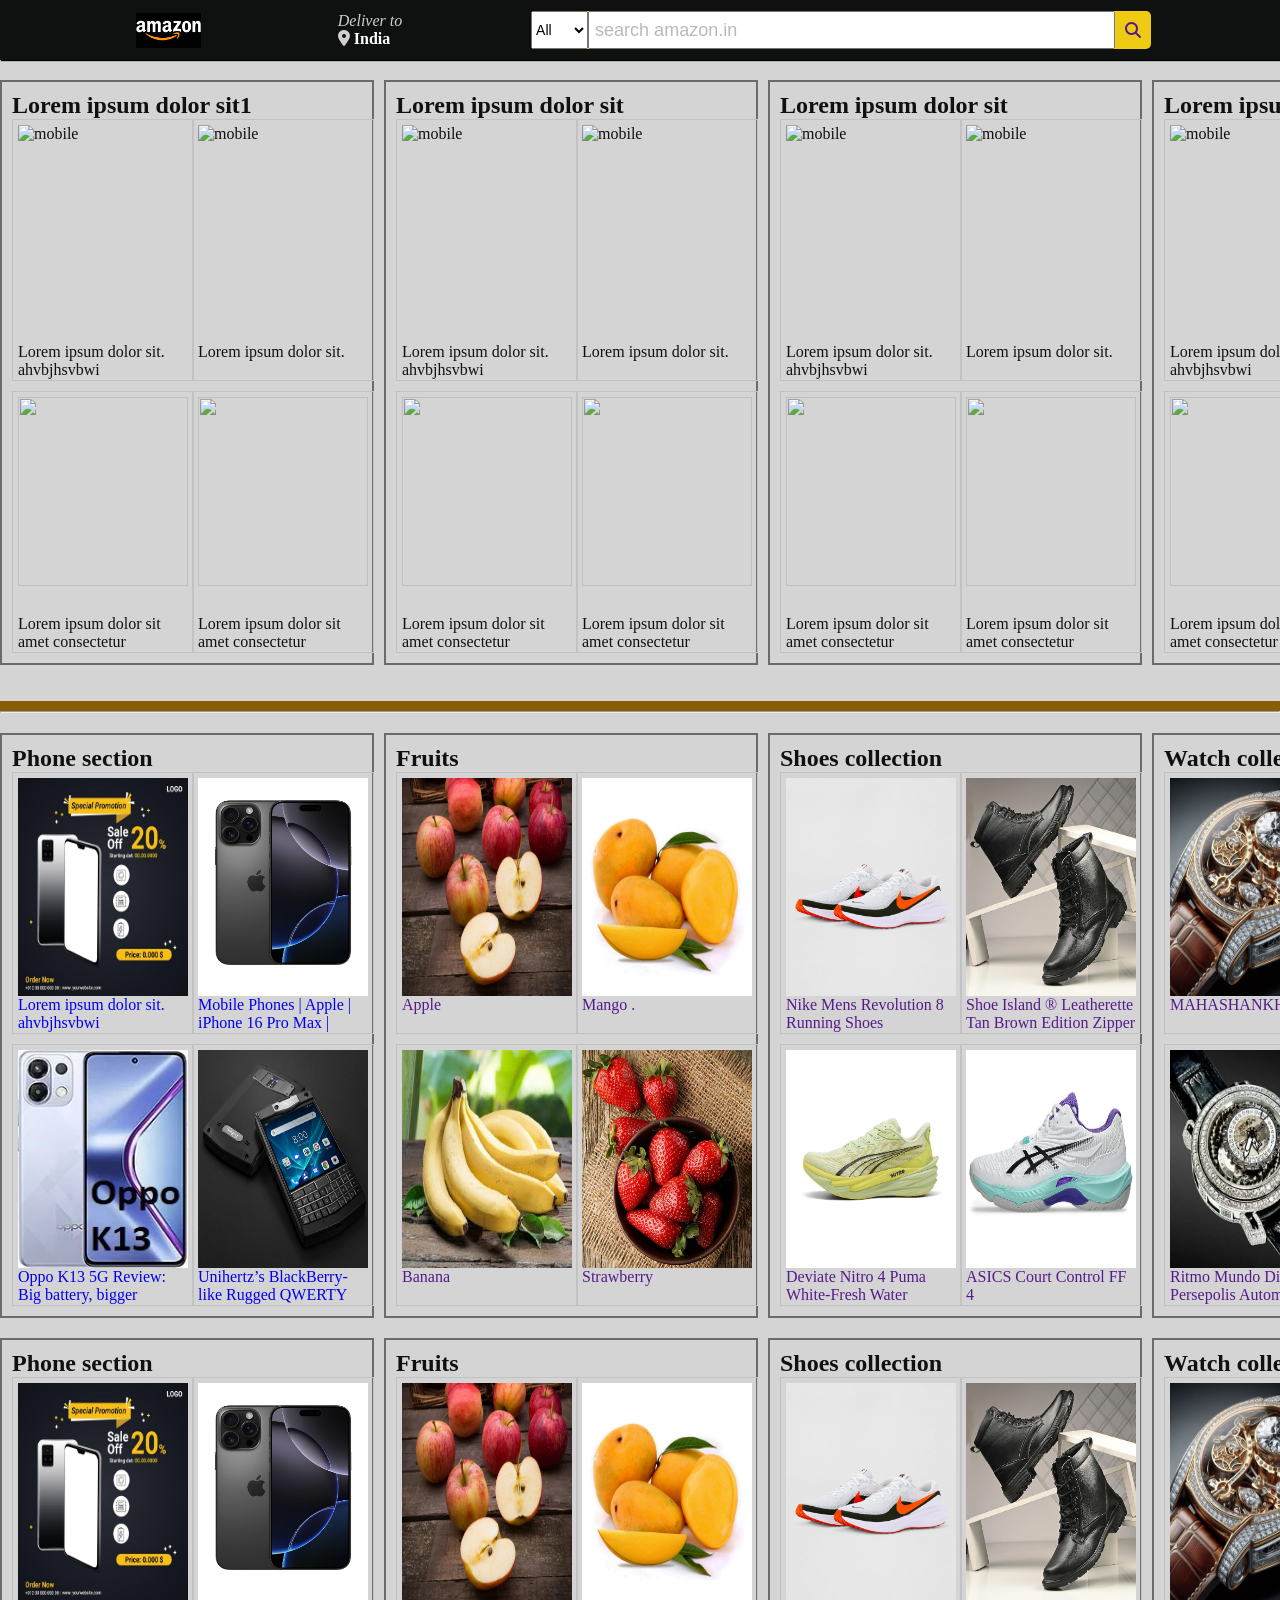
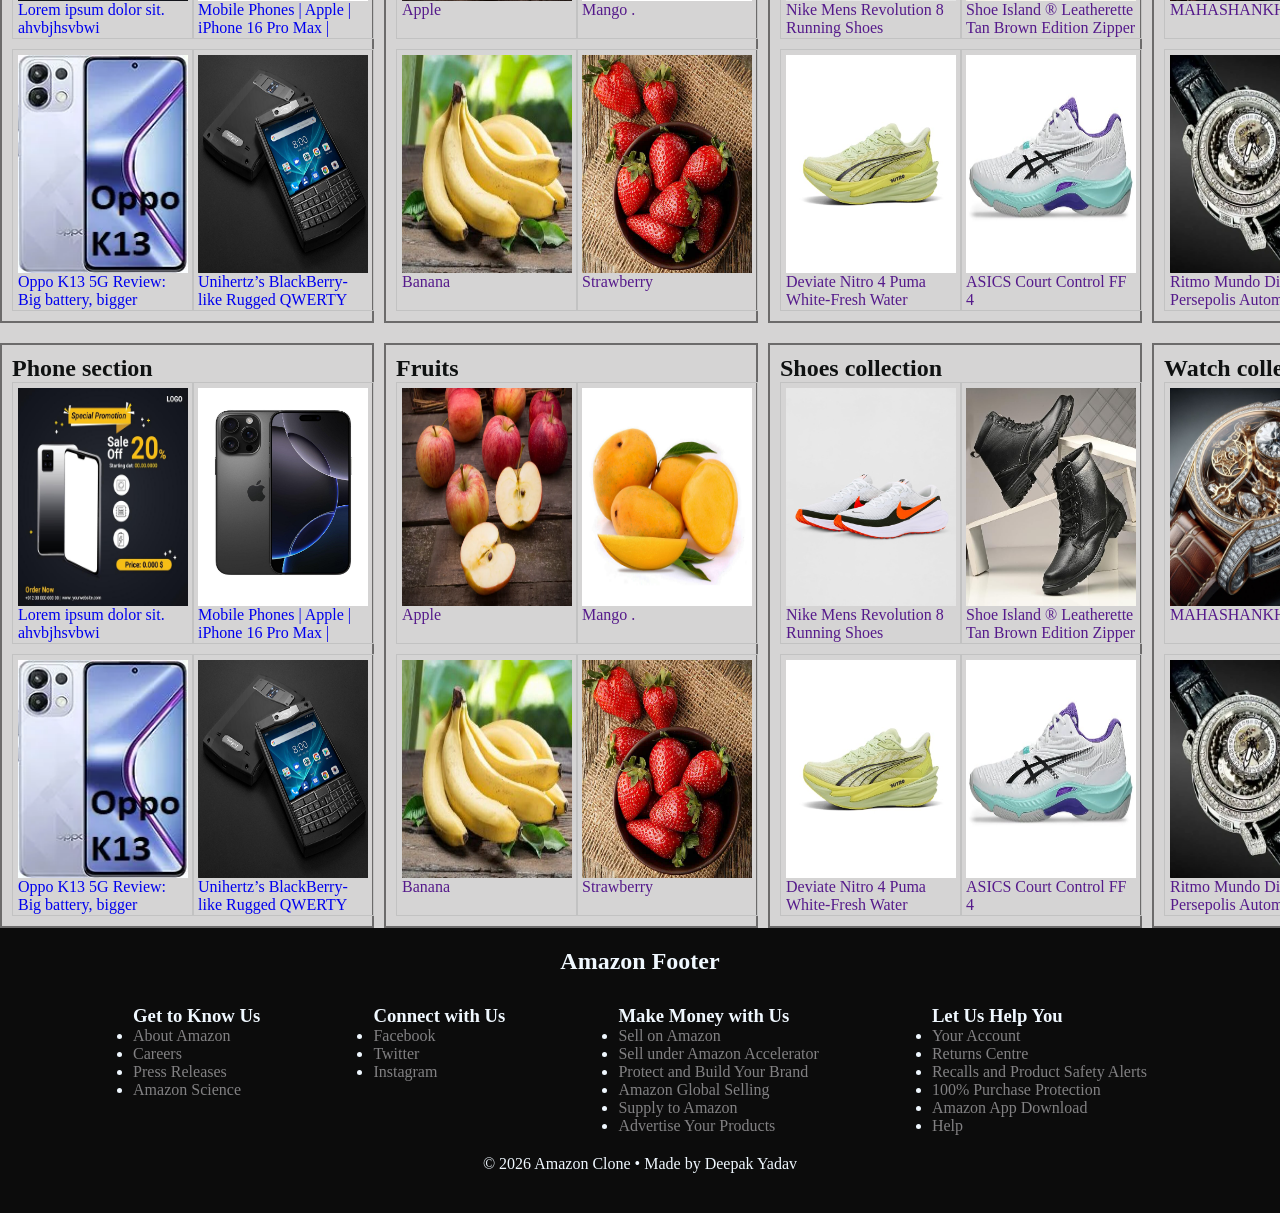
==== commit 9c3ecbb5: "," ====
--- a/index.html
+++ b/index.html
@@ -73,7 +73,7 @@
 
 
             <div class="boxs">
-                <h2>Lorem ipsum dolor sit</h2>
+                <h2>Lorem ipsum dolor sit1</h2>
 
                 <div class="main-box">
                     <div class="box">
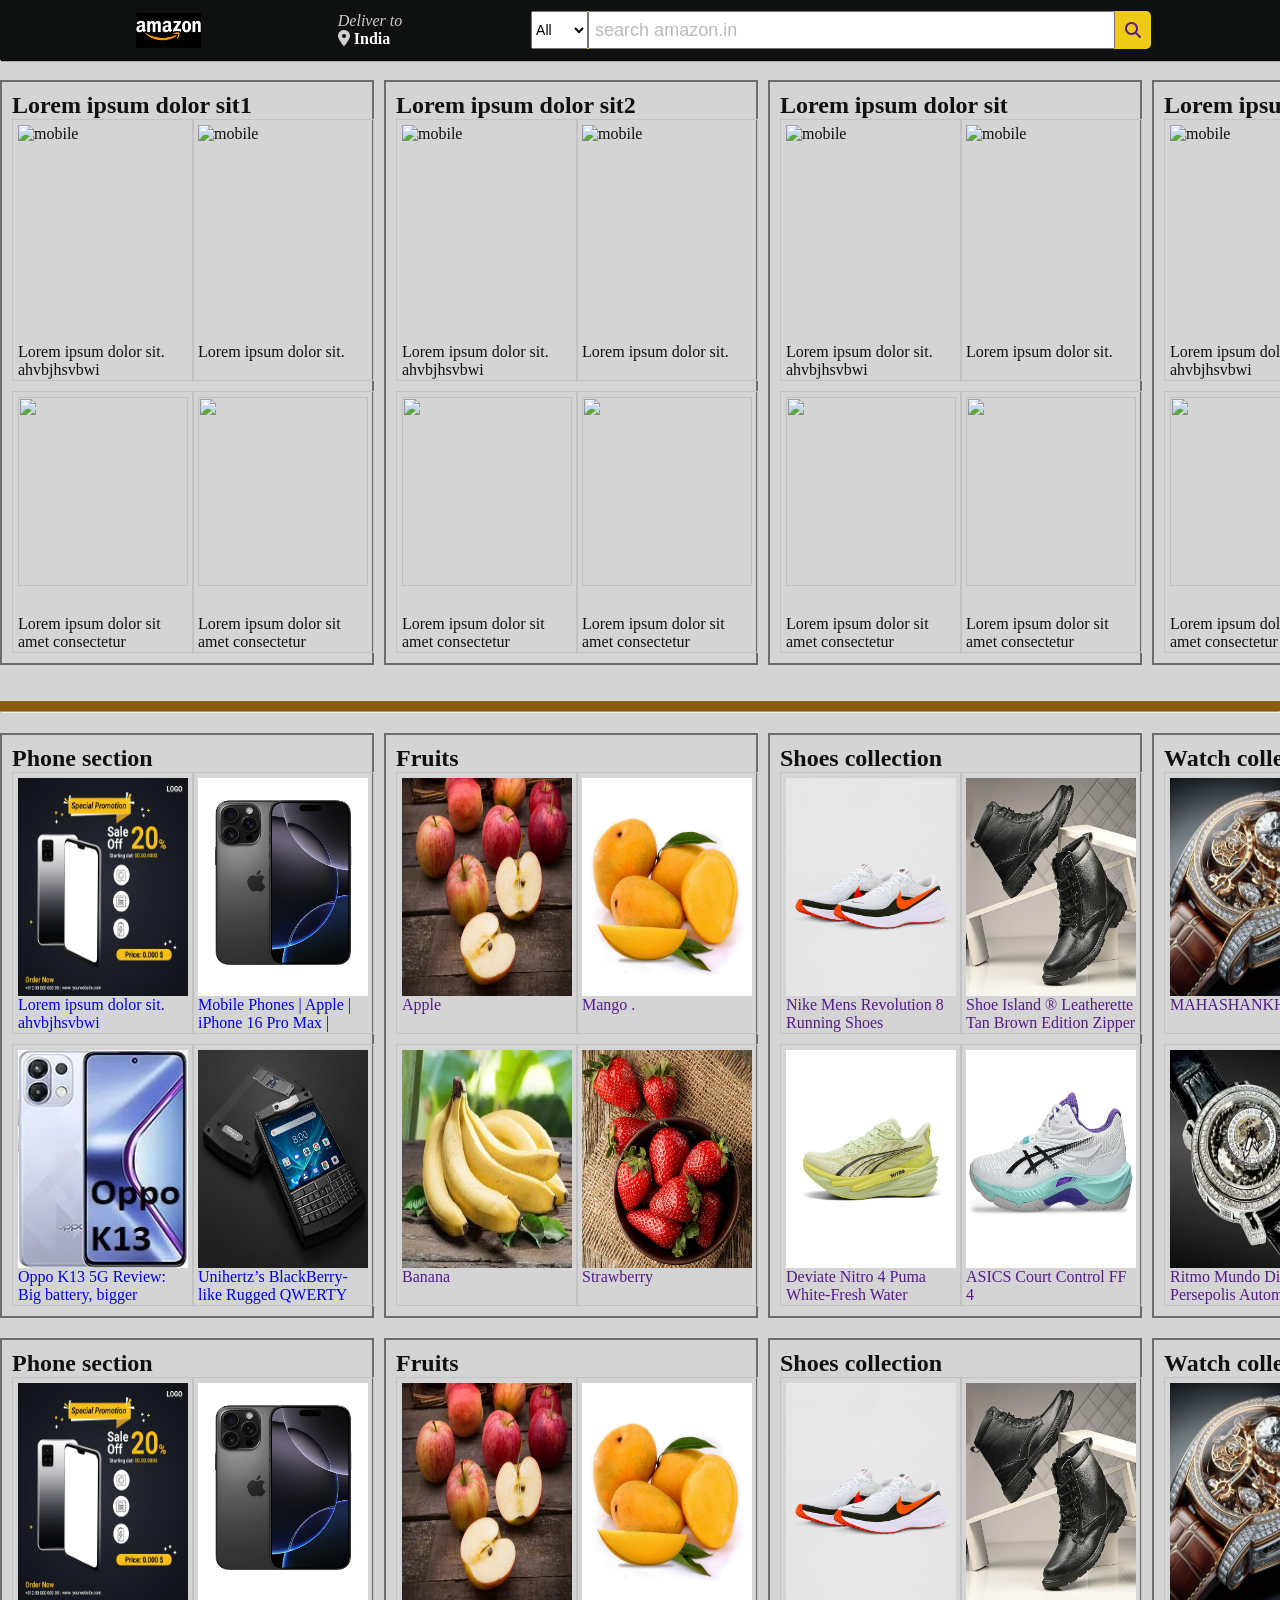
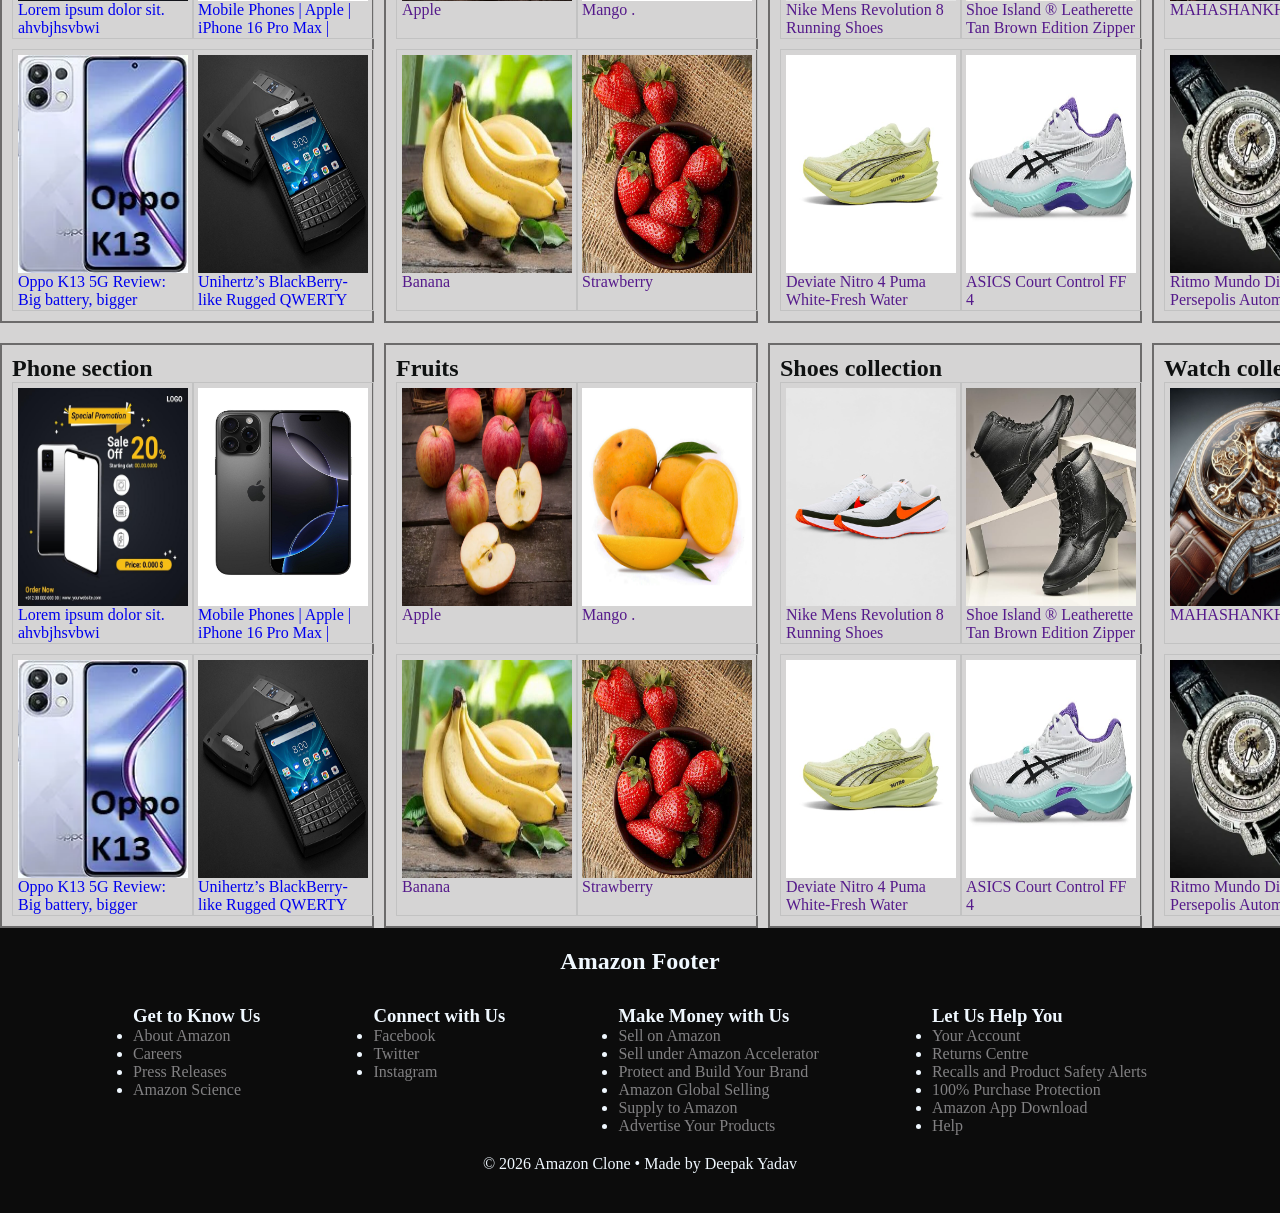
==== commit abe2b4e7: "Update index.html" ====
--- a/index.html
+++ b/index.html
@@ -114,7 +114,7 @@
 
 
             <div class="boxs">
-                <h2>Lorem ipsum dolor sit</h2>
+                <h2>Lorem ipsum dolor sit2</h2>
 
                 <div class="main-box">
                     <div class="box">
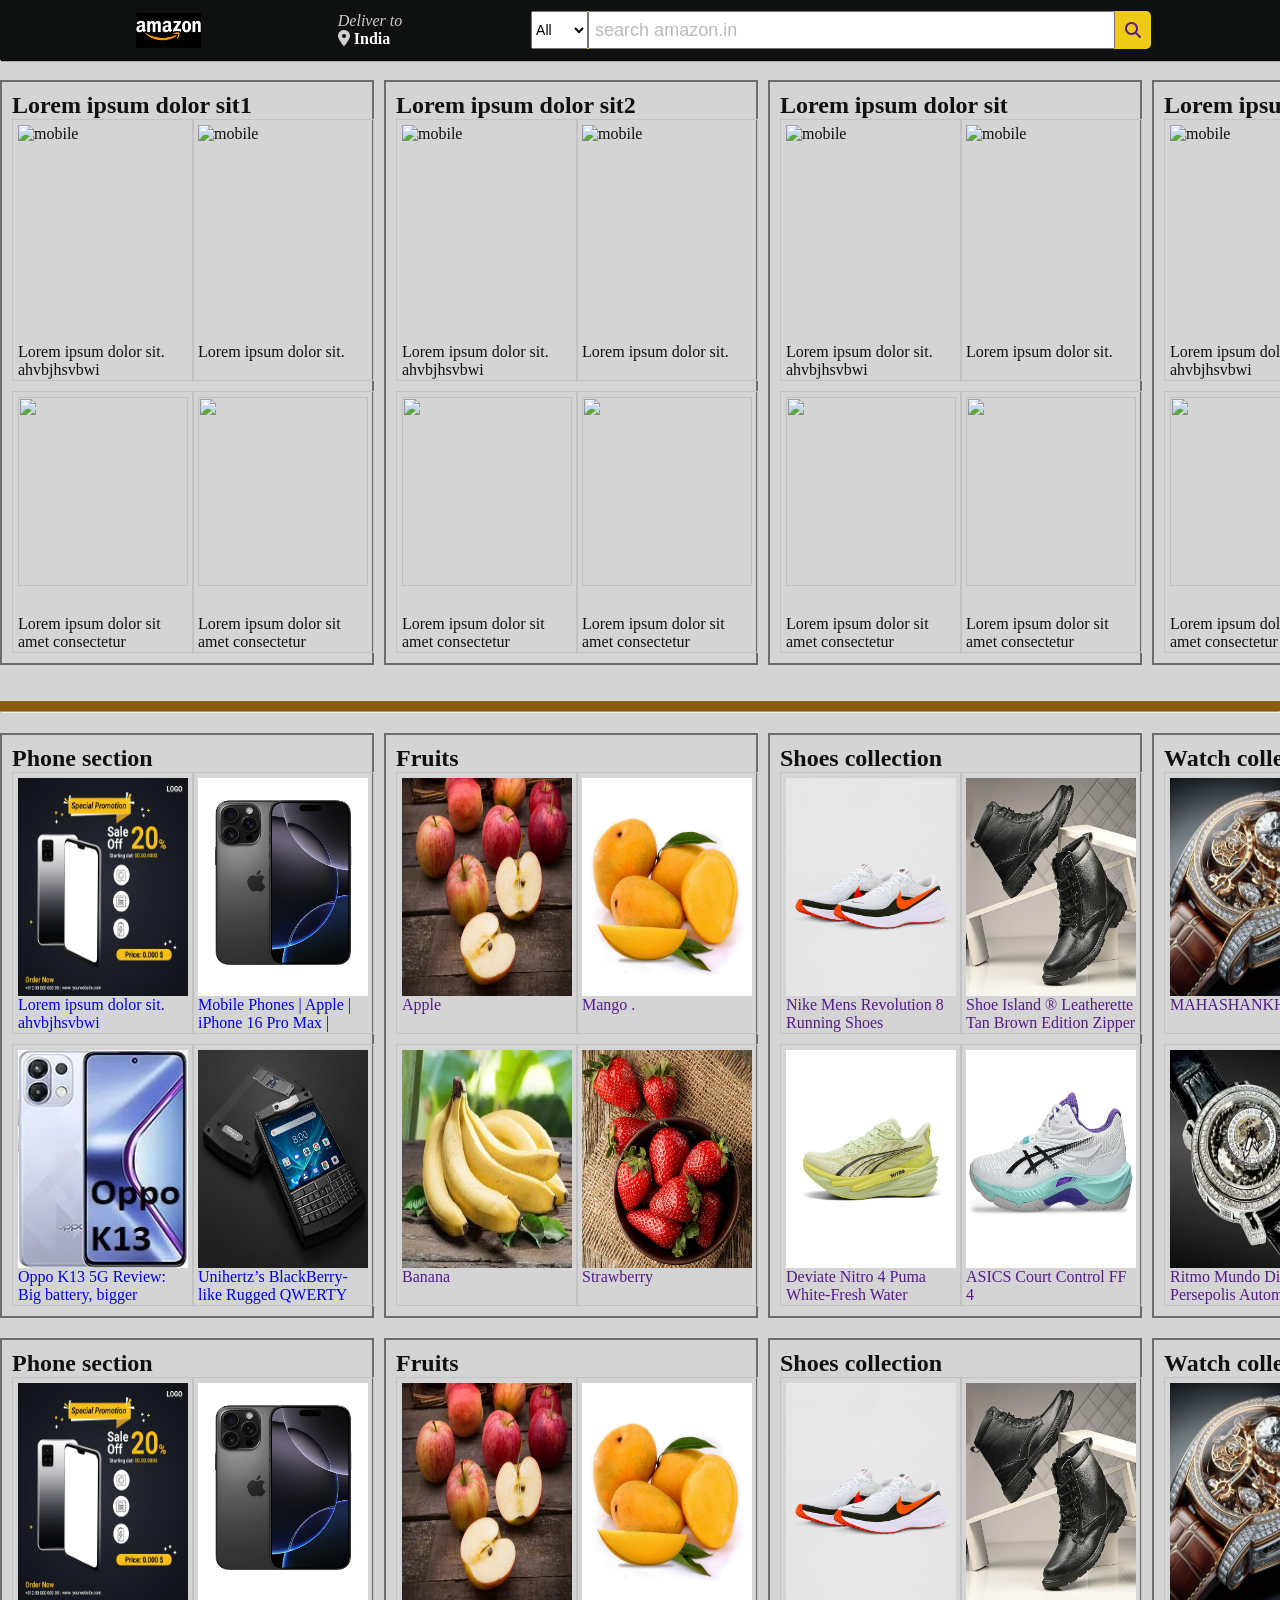
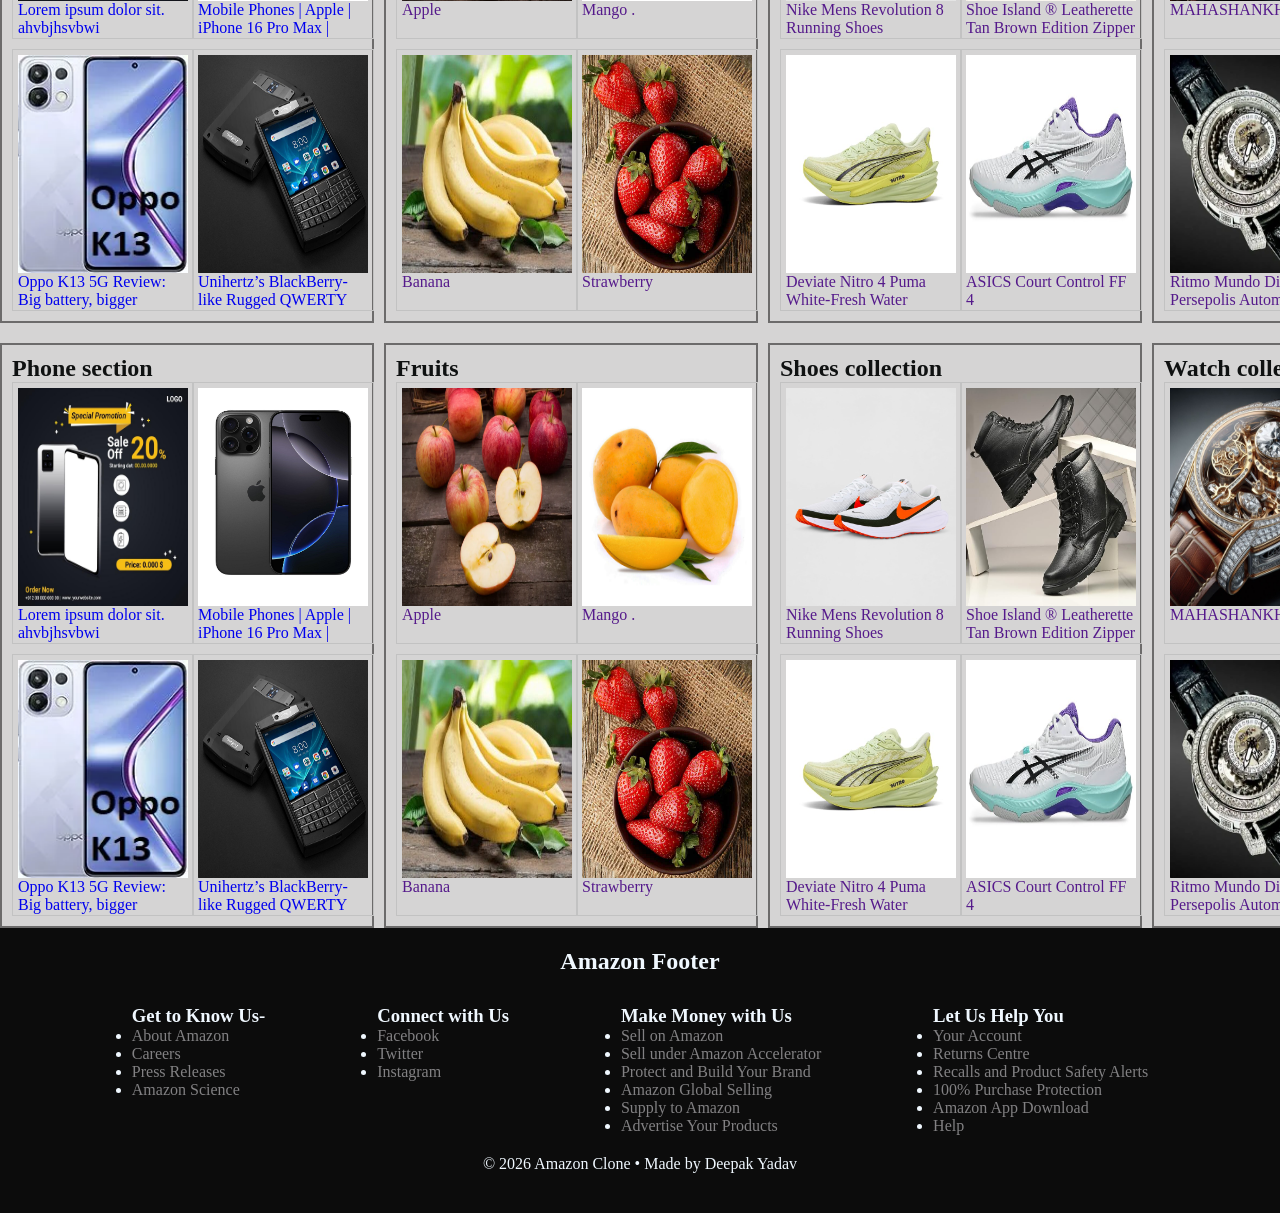
==== commit 0703455d: "Update index.html" ====
--- a/index.html
+++ b/index.html
@@ -911,7 +911,7 @@
         <div class="footer-main">
 
             <div>
-                <h3>Get to Know Us</h3>
+                <h3>Get to Know Us-</h3>
                 <ul>
                     <li><a href="">About Amazon</a></li>
                     <li><a href="">Careers</a></li>
